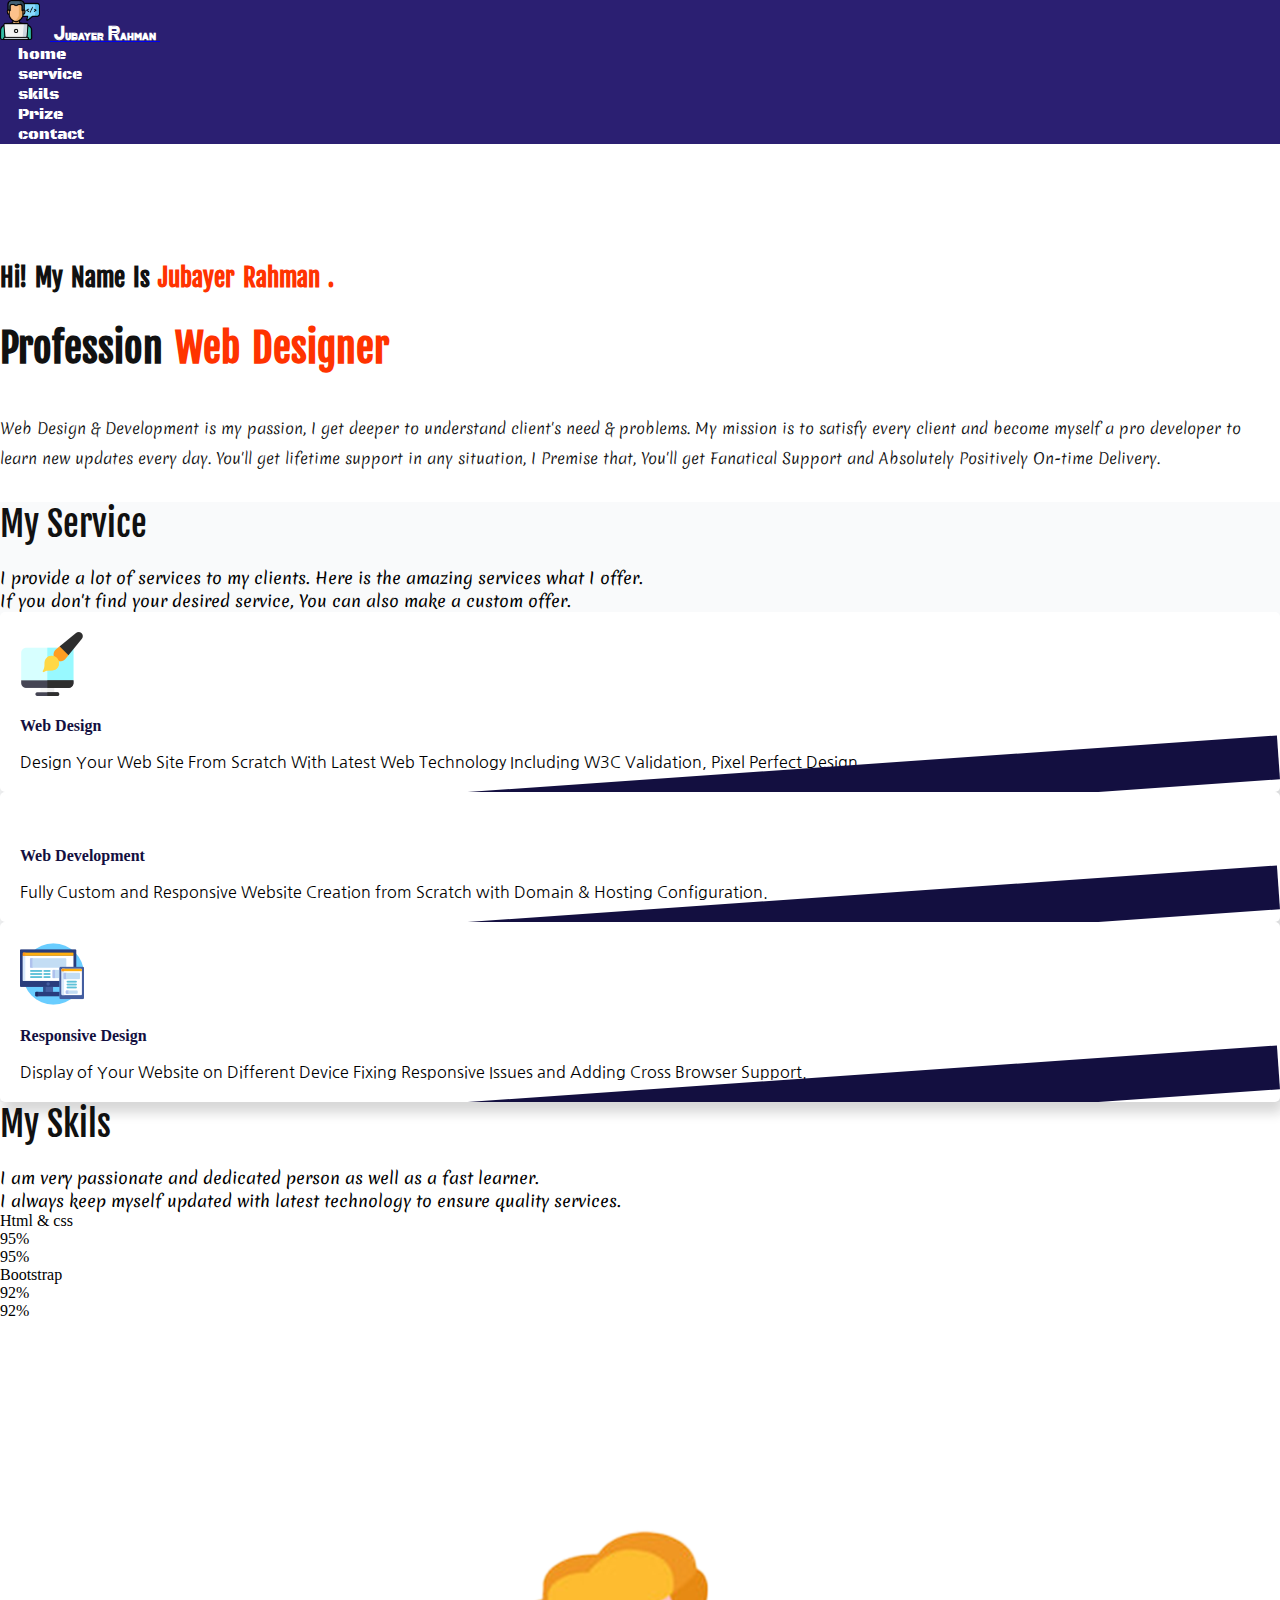
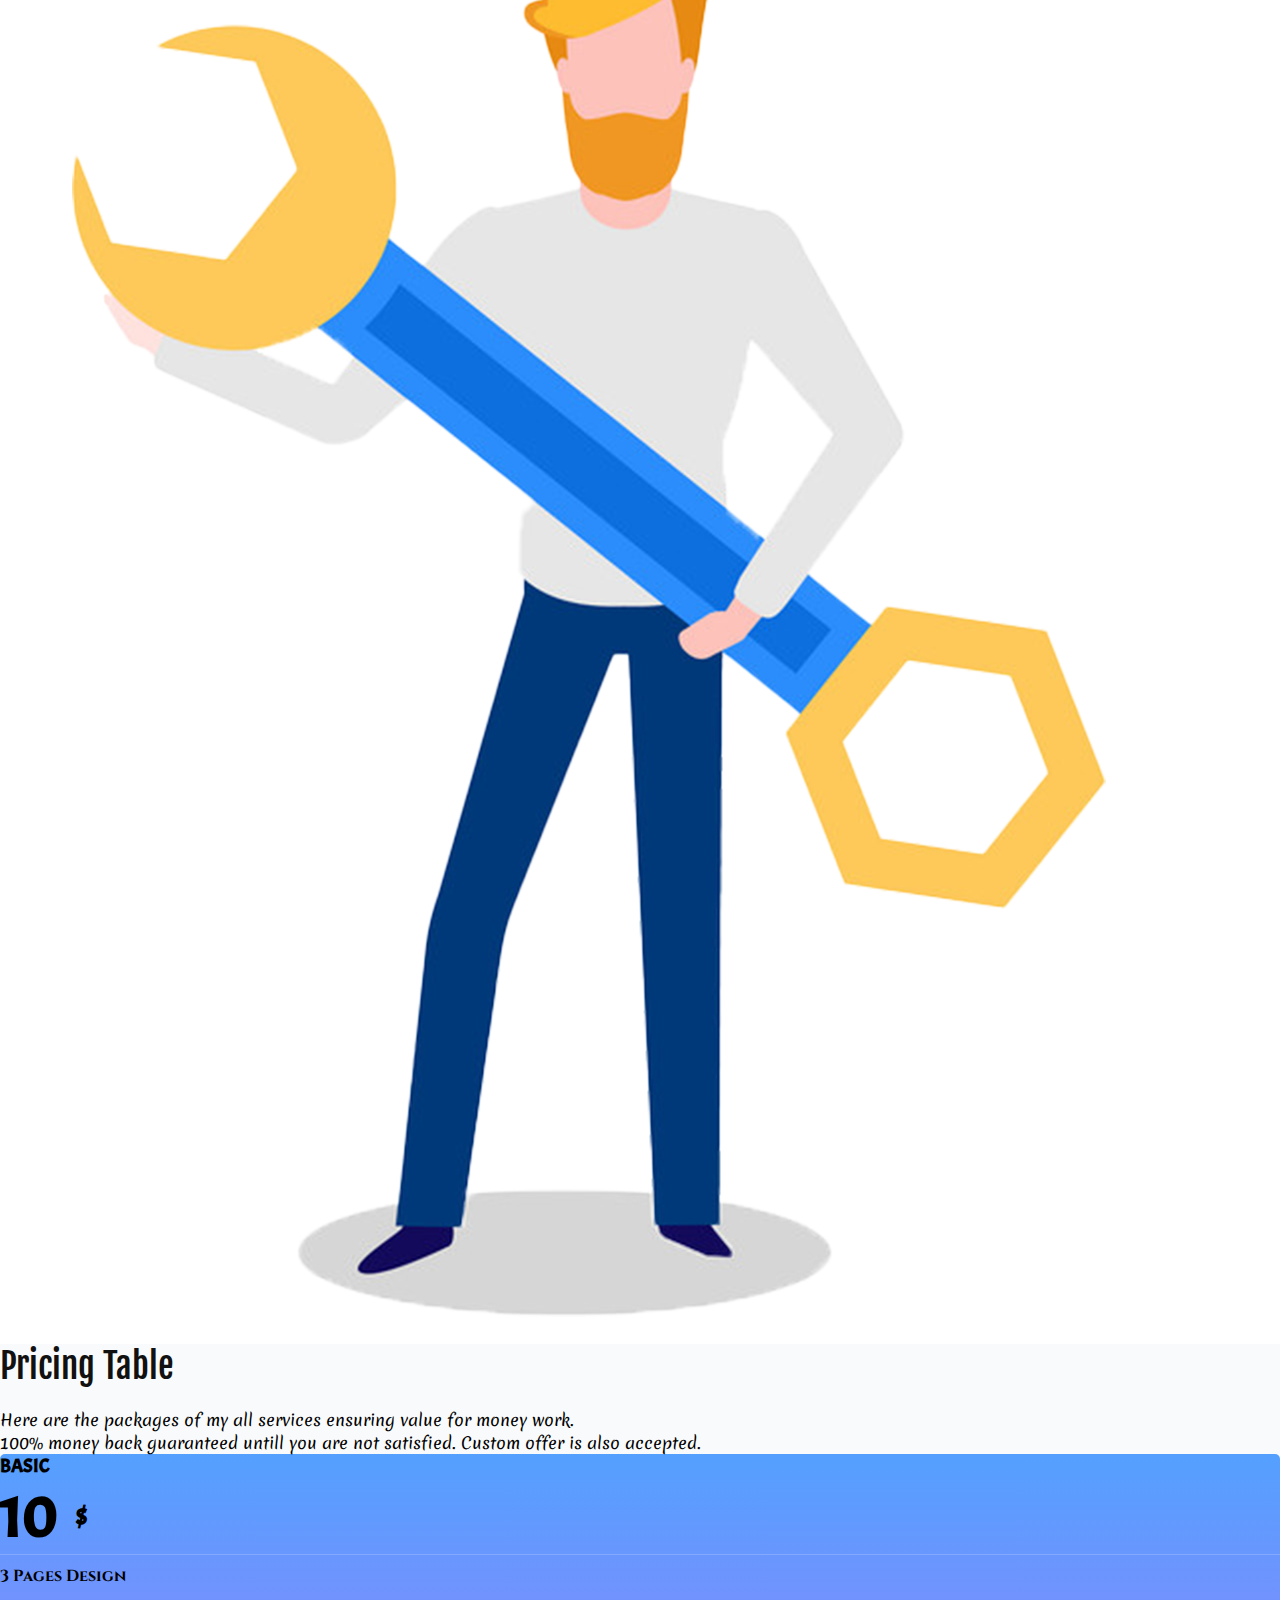
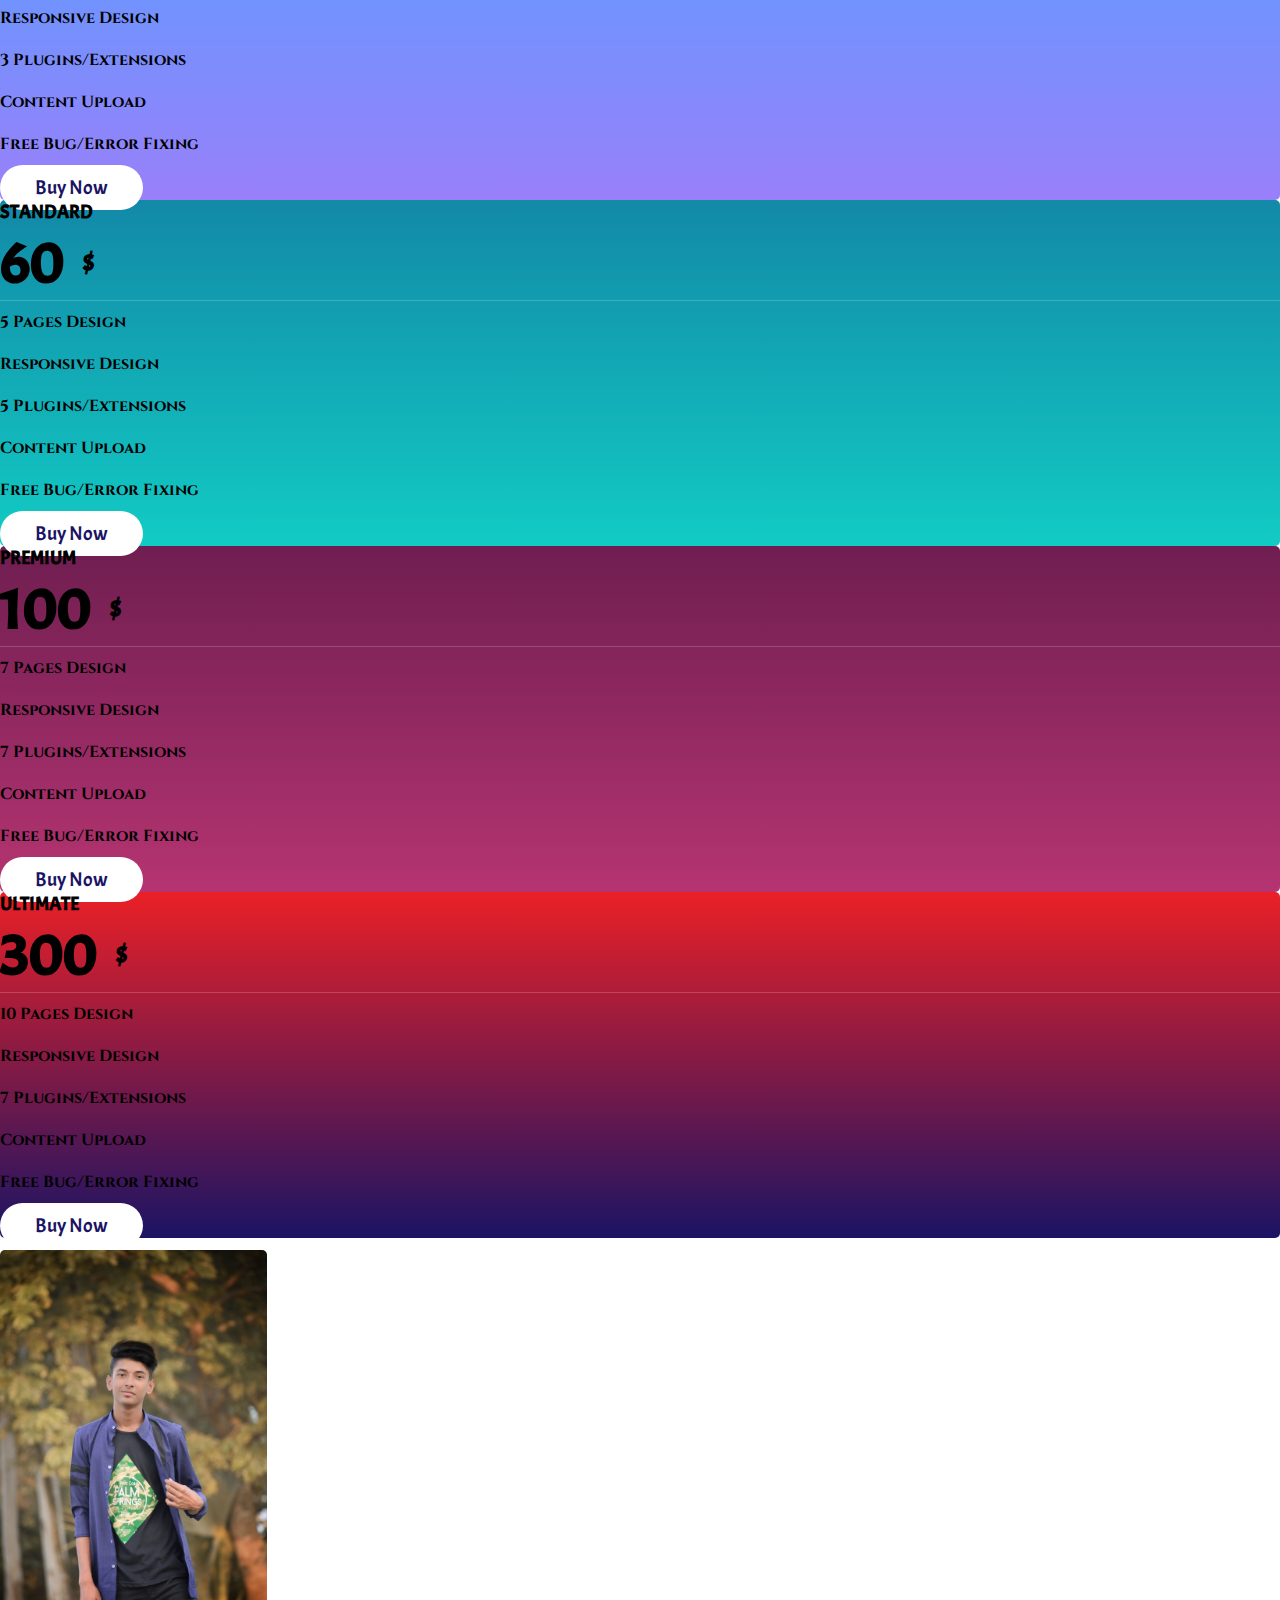
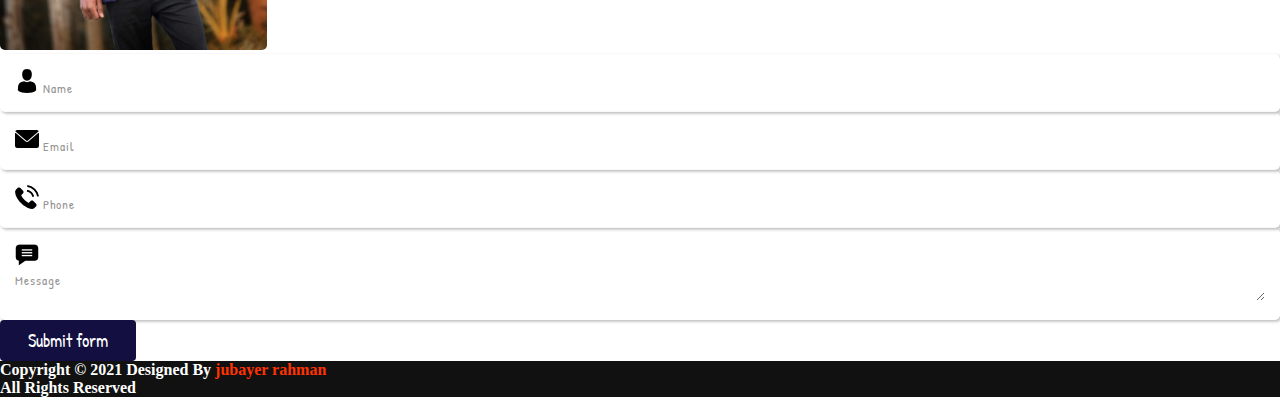
==== index.html @ f7724e4a "Add files via upload" ====
<!DOCTYPE html>
<html lang="en">
<head>
  <meta charset="UTF-8">
  <meta name="viewport" content="width=device-width, initial-scale=1.0">
  <link rel="icon" href="./web-development (1).png" type="image/gif" sizes="16x16">
  <title>jubayer rahman</title>
  <link rel="stylesheet" href="https://stackpath.bootstrapcdn.com/bootstrap/5.0.0-alpha1/css/bootstrap.min.css" integrity="sha384-r4NyP46KrjDleawBgD5tp8Y7UzmLA05oM1iAEQ17CSuDqnUK2+k9luXQOfXJCJ4I" crossorigin="anonymous">
  <script src="https://cdn.jsdelivr.net/npm/popper.js@1.16.0/dist/umd/popper.min.js" integrity="sha384-Q6E9RHvbIyZFJoft+2mJbHaEWldlvI9IOYy5n3zV9zzTtmI3UksdQRVvoxMfooAo" crossorigin="anonymous"></script>
  <script src="https://stackpath.bootstrapcdn.com/bootstrap/5.0.0-alpha1/js/bootstrap.min.js" integrity="sha384-oesi62hOLfzrys4LxRF63OJCXdXDipiYWBnvTl9Y9/TRlw5xlKIEHpNyvvDShgf/" crossorigin="anonymous"></script>
  <link rel="preconnect" href="https://fonts.googleapis.com">
<link rel="preconnect" href="https://fonts.gstatic.com" crossorigin>
<link rel="stylesheet" href="https://cdnjs.cloudflare.com/ajax/libs/font-awesome/5.15.2/css/all.min.css" integrity="sha512-HK5fgLBL+xu6dm/Ii3z4xhlSUyZgTT9tuc/hSrtw6uzJOvgRr2a9jyxxT1ely+B+xFAmJKVSTbpM/CuL7qxO8w==" crossorigin="anonymous" />
<link href="https://fonts.googleapis.com/css2?family=Fjalla+One&family=Merienda:wght@400;700&family=Palette+Mosaic&display=swap" rel="stylesheet">
<link rel="preconnect" href="https://fonts.googleapis.com">
<link rel="preconnect" href="https://fonts.gstatic.com" crossorigin>
<link href="https://fonts.googleapis.com/css2?family=Nanum+Gothic&family=Playfair+Display&display=swap" rel="stylesheet">
<link rel="preconnect" href="https://fonts.googleapis.com">
<link rel="preconnect" href="https://fonts.gstatic.com" crossorigin>
<link href="https://fonts.googleapis.com/css2?family=Acme&family=Cinzel:wght@400;500;600&display=swap" rel="stylesheet">
<link rel="preconnect" href="https://fonts.googleapis.com">
<link rel="preconnect" href="https://fonts.gstatic.com" crossorigin>
<link href="https://fonts.googleapis.com/css2?family=Patrick+Hand&display=swap" rel="stylesheet">
<link rel="preconnect" href="https://fonts.googleapis.com">
<link rel="preconnect" href="https://fonts.gstatic.com" crossorigin>
<link href="https://fonts.googleapis.com/css2?family=Aclonica&family=Black+Ops+One&family=Zen+Tokyo+Zoo&display=swap" rel="stylesheet">

  <link rel="stylesheet" href="style.css">
</head>
<body>
<nav class="navbar navbar-expand-lg navbar-light header  position-fixed w-100 sticky-top">
  <div class="container-xl">
    <a class="navbar-brand" href="#">
        <img src="./web-development (1).png" alt="">
        <span>Jubayer Rahman</span>
    </a>
    <button class="navbar-toggler" type="button" data-toggle="collapse" data-target="#navbarSupportedContent" aria-controls="navbarSupportedContent" aria-expanded="false" aria-label="Toggle navigation">
      <span class="navbar-toggler-icon"></span>
    </button>

    <div class="collapse navbar-collapse" id="navbarSupportedContent">
        <ul class="navbar-nav ml-auto  menu text-capitalize ">
         
            <li><a href="#">home</a></li>
            <li><a href="#service">service</a></li> 
            <li><a href="#skils">skils</a></li>
            <li><a href="#prize">Prize</a></li>
            <li><a href="#contact">contact</a></li>
          
    </ul>
       

    </div>
  </div>
</nav>

<section class="banner ">
  <div class="container">
    <div class="row">
<div class="col-xl-6 col-lg-6 ">
  <div class="banner-text ">
    <h2>Hi! My Name Is <span>Jubayer Rahman .<span></h2> 
    <h1>Profession <span>Web Designer</span></h1>
    <p>Web Design & Development is my passion, I get deeper to understand client's need & problems. My mission is to satisfy every client and become myself a pro developer to learn new updates every day. You'll get lifetime support in any situation, I Premise that, You'll get Fanatical Support and Absolutely Positively On-time Delivery.</p>
  </div>
</div>
<div class="col-xl-6 col-lg-6 ">
  <div class="banner-img"><img src="./28601026.png" alt=""></div>
</div>
    </div>
  </div>
</section>

<section id="service" class="service  mt-3 ">
  <div class="container">
    <div class="row text-center ">
      <div class="service-title mt-5">
        <h1 class="first-title">My Service</h1>
  <p>I provide a lot of services to my clients. Here is the amazing services what I offer. <br> If you don't find your desired service, You can also make a custom offer.</p>
      </div>
    </div>
    <div class="row py-5 ">
      <div class="col-xl-4  mt-4">
        <div class="service-item text-center">
         <img src="./graphic-design.png" alt="">
         <h4>Web Design</h4>
         <p>Design Your Web Site From Scratch With Latest Web Technology Including W3C Validation, Pixel Perfect Design.</p>
        </div>
      </div>
      
      <div class="col-xl-4 mt-4">
        <div class="service-item  text-center">
         <img src="./data.png" alt="">
         <h4>Web Development</h4>
         <p>Fully Custom and Responsive Website Creation from Scratch with Domain & Hosting Configuration.</p>
        </div>
      </div>
      
      <div class="col-xl-4  mt-4">
        <div class="service-item text-center">
         <img src="./responsive.png" alt="">
         <h4>Responsive Design</h4>
         <p>Display of Your Website on Different Device Fixing Responsive Issues and Adding Cross Browser Support.</p>
        </div>
      </div>

    </div>
  </div>
</section>
<section id="skils" class="skils">
  <div class="container">
  
    <div class="row text-center ">
      <div class="service-title mt-5">
        <h1 class="first-title">My Skils</h1>
  <p>I am very passionate and dedicated person as well as a fast learner. <br> I always keep myself updated with latest technology to ensure quality services.</p>
      </div>
    </div>
    <div class="row py-5">
<div class="col-xl-6 mt-5">  

  <label class=" d-flex justify-content-between" for="">
    <p>Html & css</p>
    <p>95%</p>
   </label>
        <div class="progress">
          <div class="progress-bar progress-bar-striped" role="progressbar" style="width: 95%" aria-valuenow="10" aria-valuemin="0" aria-valuemax="100">95%</div>
        </div>
        <label class=" d-flex justify-content-between mt-5" for="">
          <p>Bootstrap</p>
          <p>92%</p>
         </label>
        <div class="progress">
          <div class="progress-bar progress-bar-striped bg-success" role="progressbar" style="width: 92%" aria-valuenow="25" aria-valuemin="0" aria-valuemax="100">92%</div>
        </div>
     
</div>
<div class="col-xl-6">
  <div class="skils-image text-center">
  <img class="w-50 skils-img" src="./i.png" alt="">
</div>
</div>

    </div>
  </div>
</section>

<section id="prize" class="prize-section">
  <div class="container py-5">
    <div class="row text-center ">
      <div class="service-title mt-5">
        <h1 class="first-title">Pricing Table</h1>
  <p>Here are the packages of my all services ensuring value for money work. <br> 100% money back guaranteed untill you are not satisfied. Custom offer is also accepted.</p>
      </div>
    </div>
    <div class="row">

      <div class="col-xl-3 col-lg-6 col-md-6  col-sm-6">
        <div class="main-prize text-center mt-4 py-5 ">
        <div class="prize-item text-white">
          <h3>BASIC</h3>
          <h1>10 <span>$</span></h1>
        </div>
       <div class="prize-content  text-white">
         <h5>3 Pages Design</h5>
         <h5>Responsive Design</h5>
         <h5>3 Plugins/Extensions</h5>
         <h5>Content Upload</h5>
         <h5>Free Bug/Error Fixing</h5>
       </div>
       <form action="#">
         <a href="#">Buy Now</a>
         </form>
      </div>
    </div>

      <div class="col-xl-3 col-lg-6 col-md-6  col-sm-6">
        <div class="main-prize main-prize-1 text-center mt-4 py-5 ">
        <div class="prize-item text-white">
          <h3>STANDARD</h3>
          <h1>60 <span>$</span></h1>
        </div>
       <div class="prize-content  text-white">
         <h5>5 Pages Design</h5>
         <h5>Responsive Design</h5>
         <h5>5 Plugins/Extensions</h5>
         <h5>Content Upload</h5>
         <h5>Free Bug/Error Fixing</h5>
       </div>
       <form action="#">
         <a href="#">Buy Now</a>
         </form>
      </div>
    </div>
  
    <div class="col-xl-3 col-lg-6 col-md-6 col-sm-6">
      <div class="main-prize main-prize-2 text-center mt-4 py-5 ">
      <div class="prize-item text-white">
        <h3>PREMIUM</h3>
        <h1>100 <span>$</span></h1>
      </div>
     <div class="prize-content  text-white">
       <h5>7 Pages Design</h5>
       <h5>Responsive Design</h5>
       <h5>7 Plugins/Extensions</h5>
       <h5>Content Upload</h5>
       <h5>Free Bug/Error Fixing</h5>
     </div>
     <form action="#">
       <a href="#">Buy Now</a>
       </form>
    </div>
  </div>

  <div class="col-xl-3 col-lg-6 col-md-6  col-sm-6">
    <div class="main-prize main-prize-3 text-center mt-4 py-5 ">
    <div class="prize-item text-white">
      <h3>ULTIMATE</h3>
      <h1>300 <span>$</span></h1>
    </div>
   <div class="prize-content  text-white">
     <h5>10 Pages Design</h5>
     <h5>Responsive Design</h5>
     <h5>7 Plugins/Extensions</h5>
     <h5>Content Upload</h5>
     <h5>Free Bug/Error Fixing</h5>
   </div>
   <form action="#">
     <a href="#">Buy Now</a>
     </form>
  </div>
</div>


    </div>
  </div>
</section>


<section id="contact" class="about-section">
  <div class="container py-5">
    <div class="row">
     <div class="col-xl-6 mt-5">
       <div class="about-me text-center">
         <img class="" src="./118693315_109406014227211_5724483303185063332_n.jpg" alt="">
         <div class="about-icons">
           <ul class="pl-0">
            <li><a class="f" href="#"><i class="fab fa-facebook" aria-hidden="true"></i></a></li>
            <li><a class="i" href="#"><i class="fab fa-instagram" aria-hidden="true"></i></a></li>
            <li><a class="l" href="#"><i class="fab fa-linkedin" aria-hidden="true"></i></a></li>
            <li><a class="y" href="#"><i class="fab fa-youtube" aria-hidden="true"></i></a></li>
           </ul>
         </div>
       </div>
     </div>
     <div class="col-xl-6 mt-5">
      <form class="row g-3 needs-validation" novalidate>
        <div class="form mt-4">
          <img class="mr-3" src="./man-user (1).png" alt="">
          <input class="input w-75" type="text" placeholder="Name">
        </div>
        <div class="form mt-4">
          <img class="mr-3" src="./envelope (1).png" alt="">
          <input class="input w-75" type="email" placeholder="Email">
        </div>
        <div class="form mt-4">
          <img class="mr-3" src="./telephone.png" alt="">
          <input class="input w-75" type="text" placeholder="Phone">
        </div>
        <div class="form mt-4 d-flex align-items-center">
          <img class="mr-3 msg-img" src="comment.png" alt="">
          <textarea class="msg mt-3" placeholder="Message"></textarea>
        </div>
      
     
       
        <div class="col-12">
          <button class="button" type="submit">Submit form</button>
        </div>
      </form>
     </div>

    </div>
  </div>
</section>

<section class="fotter">
  <div class="container">
    <div class="row">
      <div class="col-xl-12 text-center mt-3">
       <h5>Copyright © 2021 Designed By<span> jubayer rahman </span></h5>
       <h5> All Rights Reserved</h5>
      </div>
    </div>
  </div>
</section>
</body>
</html>
---- style.css ----
*{
    margin: 0;
    padding: 0;
}
img{
    max-width: 100%;
}
.navbar-toggler{
    background: white !important;
    border: none !important;
}
.navbar-toggler:focus{
    outline: none !important;
}
.navbar-brand img{
    width: 40px ;
    height: auto;
    margin-right: 10px;
}
.navbar-brand span{
    font-weight: 700;
    color: white;
    margin-top: 6px;
   
    font-family: 'Zen Tokyo Zoo', cursive;
}
.title{
    font-weight: 700;
    color: #130f40; 
    font-family: 'Zen Tokyo Zoo', cursive; 
}

.navbar{
  background:#2b1f72 !important;

  
}
.navbar-nav li{
    padding: 0 18px;
}
.navbar-nav li a{
text-decoration: none;
color: white;
font-family: 'Black Ops One', cursive;
font-weight: 500;
position: relative;
transition: .4s;
}
.navbar-nav li a:hover{
    color:#eb280e;
  
}
.navbar-nav li a::after{
    content: "" ;
    position: absolute;
    bottom: -12px;
    left: 1px;
    width: 0;
    height: 2px;
    background:  #35e1ff;
    visibility: hidden;
    opacity: 0;
    transition: .6s;
}
.navbar-nav li a:hover::after{
    visibility: visible ;
    opacity: 1;
    width: 100%;
}
/*banner*/
.banner-img {
    animation: playbtn 2s ease-out infinite;
}

@keyframes playbtn {
    
    50% { transform: translateY(15px); 
   
    }
    100% { transform: translateY(0); 
   
    }
}
.banner{
    
    z-index: -1;
}
.banner-text{
    font-family: 'Fjalla One', sans-serif;
}
.banner-text {
   margin-top: 118px;
}
.banner-text h2 {
    color: #111;
    font-size: 25px;
    margin-top: 100px ;
    word-spacing: 3px;
}
.banner-text span{
    color: rgb(255, 51, 0);
}
.banner-text h1 {
    color: #111;
    font-size: 40px;
margin-top: 30px;
    word-spacing: 3px;
}
.banner-text p{
    color: #111;
    font-size: 15px;
    line-height: 30px;
    margin-top: 40px;
    font-weight: 200;
    font-family: 'Merienda', cursive; 
}
.banner-img img {
    margin-top: 25px;
}
/*skils*/
.skils-img{
   
        animation: play 2s ease-out infinite;
  
}

  

@keyframes play {
    
    50% { transform: translateY(15px); 
   
    }
    100% { transform: translateY(0); 
   
    }
}


/*service*/
.service{
    background: #F9FAFB;
}
.service-item{
    border-radius: 5px;
    padding: 20px;
    position: relative;
    transition: .7s;
    overflow: hidden;
    background: white;
    box-shadow: 3px 11px 12px rgba(17, 17, 17, 0.164);
    cursor: pointer;

}

.service-item:hover h4{
transform: translateY(5px);
}
.service-item h4{
    padding: 17px 0;
    font-weight: 800;
    color: #130f40;
    transition: .8s;
}

.service-item p{
    font-family: 'Nanum Gothic', sans-serif;
}

.service-item::before {
    content: "";
    position: absolute;
    bottom: -32px;
    left: 0px;
    right: 0;
    width: 100%;
    height: 44px;
    transform: rotate(356deg);
    background: #130f40;
 
}
.service-item:hover{
   
transform: translateY(15px);
    }
  .first-title{
font-size: 35px;
font-family: 'Fjalla One', sans-serif;
font-weight: 500;
color: #111;
overflow: hidden;
  }
  .service-title p{
    font-family: 'Merienda', cursive; 
    font-size: 16px;
    margin-top: 20px;
}
  

/*prize*/
.prize-section{
    background: #F9FAFB;
}
.main-prize{
    background-image: linear-gradient(180deg, #54a0ff,#9980FA);
border-radius: 5px;
box-sizing: border-box;
transition: .6s;

}
.main-prize:hover{
    transform: translateX(3px);
}
.prize-item h3{
    transition: .6s;
}
.main-prize:hover .prize-item h3{
    color: #1B1464;
    transform: scale(1.1);
}

.main-prize-1{
    background-image: linear-gradient(180deg, #1289A7,#12CBC4) ;
}
.main-prize-2{
    background-image: linear-gradient(180deg, #6F1E51,#B53471);
}
.main-prize-3{
    background-image: linear-gradient(180deg,#EA2027, #1B1464);
}
.prize-item{
    border-bottom: 1px solid rgba(255, 255, 255, 0.185);
    font-family: 'Acme', sans-serif;
}
.prize-item h1{
  font-size: 60px;
    
}
.prize-item span{
    font-size: 30px;
    position:relative;
    bottom: 12px;
    margin-left: 10px;
   
}
.prize-content{
    font-family: 'Cinzel', serif;
    margin-top: 10px;
}
.prize-content h5{
    margin-bottom: 20px;
    font-size: 16px;
}
.main-prize a{
    font-family: 'Acme', sans-serif;
    background: white ;
    color: #1B1464;
    padding: 10px 35px;
    text-decoration: none;
    border-radius: 50px;
    font-size: 20px;
 margin-top: 10px;
}

/*about*/
::placeholder{
    color: rgb(150, 148, 148);
    font-family: 'Patrick Hand', cursive;
    letter-spacing: 1px;
    font-weight: 500;
  }
  .input{
      border: none;
      margin-top: 2px;
  }
  .input:focus{
      outline: none;
  }
  .form{
      box-shadow: 2px 2px 3px rgba(17, 17, 17, 0.151) , 1px 1px 3px rgba(17, 17, 17, 0.151);
      padding: 15px;
      border-radius: 5px;
  }
  .msg{
      border: none;
      width: 100%;
  }
  .msg:focus{
      outline: none;
  }
  .about-me img{
      width: auto;
      height: 400px;
      border-radius: 5px;
      margin-top: 12px;
  }
  .button{
    background: #130f40;
    font-family: 'Patrick Hand', cursive;
    color: white;
    border: none;
    padding: 8px 28px;
    border-radius: 4px;
    font-size: 18px;
    position: relative;
    z-index: 99;
  }
  .button::after{
    content: "";
    position: absolute;
    top: 0;
    left: 0;
    background: #FF3300;
    width: 0;
    height: 100%;
    border-radius: 4px;
    z-index: -1;
    visibility: hidden;
    opacity: 0;
    transition: .5s;
  }
  .button:hover::after{
    width: 100%;
    visibility: visible;
    opacity: 1;
  }
  .button:focus{
    outline: none;
  }
  .about-me img{
      overflow: hidden;
  }
  .about-me{
      position: relative;
    overflow: hidden;
  }
  .about-icons{
    position: absolute;
    bottom: 0;
    left: 0;
    right: 0;
    margin: auto;
  }
  .about-icons ul{
      list-style: none;
  }
  .about-icons ul li{
      display: inline-block;
      transition: .5s ease-in-out;
 transform: translateY(50px);
 visibility: hidden;
 opacity: 0;
  }
  .about-icons ul li a{
      display: block;
      height: 40px;
    width: 40px;
    font-size: 18px;
    background: white;
    line-height: 40px;
    border-radius: 50%;
    color: #111;
    transition: .5s;
  }
  .about-icons ul li .f{
      color: #0F8FF2;
  }
  .about-icons ul li .i{
      color: #E8407B ;
  }
  .about-icons ul li .l{
      color: #0077B5;
  }
  .about-icons ul li .y{
      color: #FF0000;
  }
  .about-icons ul li a:hover{
      transform: rotate(360deg);
  }
  .about-me:hover .about-icons ul li{
    visibility: visible;
    opacity: 1;
    transform: translateY(0);

  }
  .about-icons ul li:first-child{
    transition-delay: .2s;
  }
  .about-icons ul li:nth-child(2){
    transition-delay: .3s;
  }
  .about-icons ul li:nth-child(3){
    transition-delay: .4s;
  }
  .about-icons ul li:last-child{
    transition-delay: .5s;
  }
/*fotter*/
.fotter{
    background: #111;
    color: white;
    font-family: 'Kavivanar', cursive;
}
.fotter h5{
    font-size: 16px;
}
.fotter span{
    color: #FF3300;
}


/*responsive*/
@media (max-width:1020px){

    .navbar-nav{

align-items: center;
    }
    .navbar-nav li{
        margin-bottom: 10px;
    }
}
@media (max-width:990px){
    .banner-text h1{
        text-align: center;

    }
    .banner-text h2 {
        text-align: center;
        color: #111;
        font-size: 20px;
        margin-top: 100px ;
        word-spacing: 3px;
    }
    .banner-text p{
        text-align: center;
    }
}
@media (max-width:768px){
    .banner-text h1{
        text-align: center;

    }
    .banner-text h1 {
        color: #111;
        font-size: 30px;
    margin-top: 30px;
        word-spacing: 3px;
    }
    .banner-text h2 {
        text-align: center;
        color: #111;
        font-size: 20px;
        margin-top: 100px ;
        word-spacing: 3px;
    }
    .banner-text p{
        text-align: center;
    }
    .fotter h5{
       font-size: 12px;
    }

}
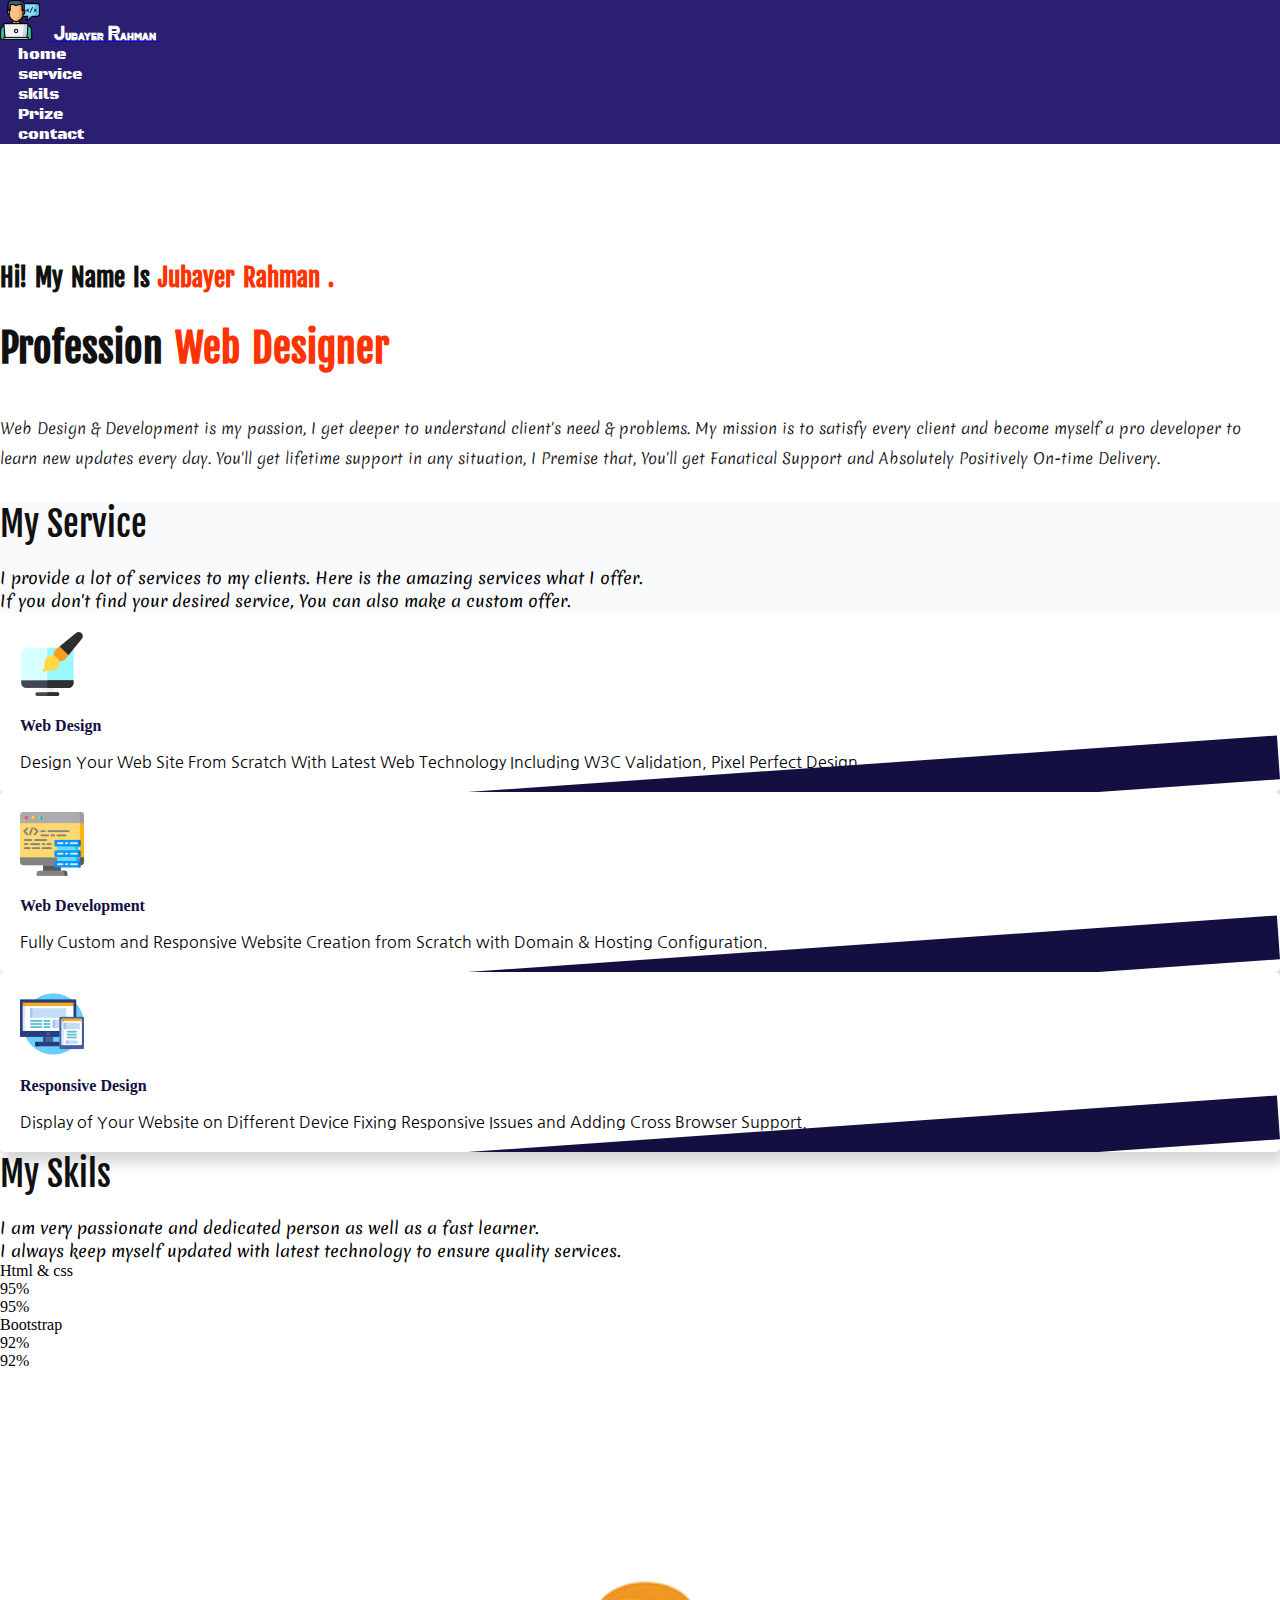
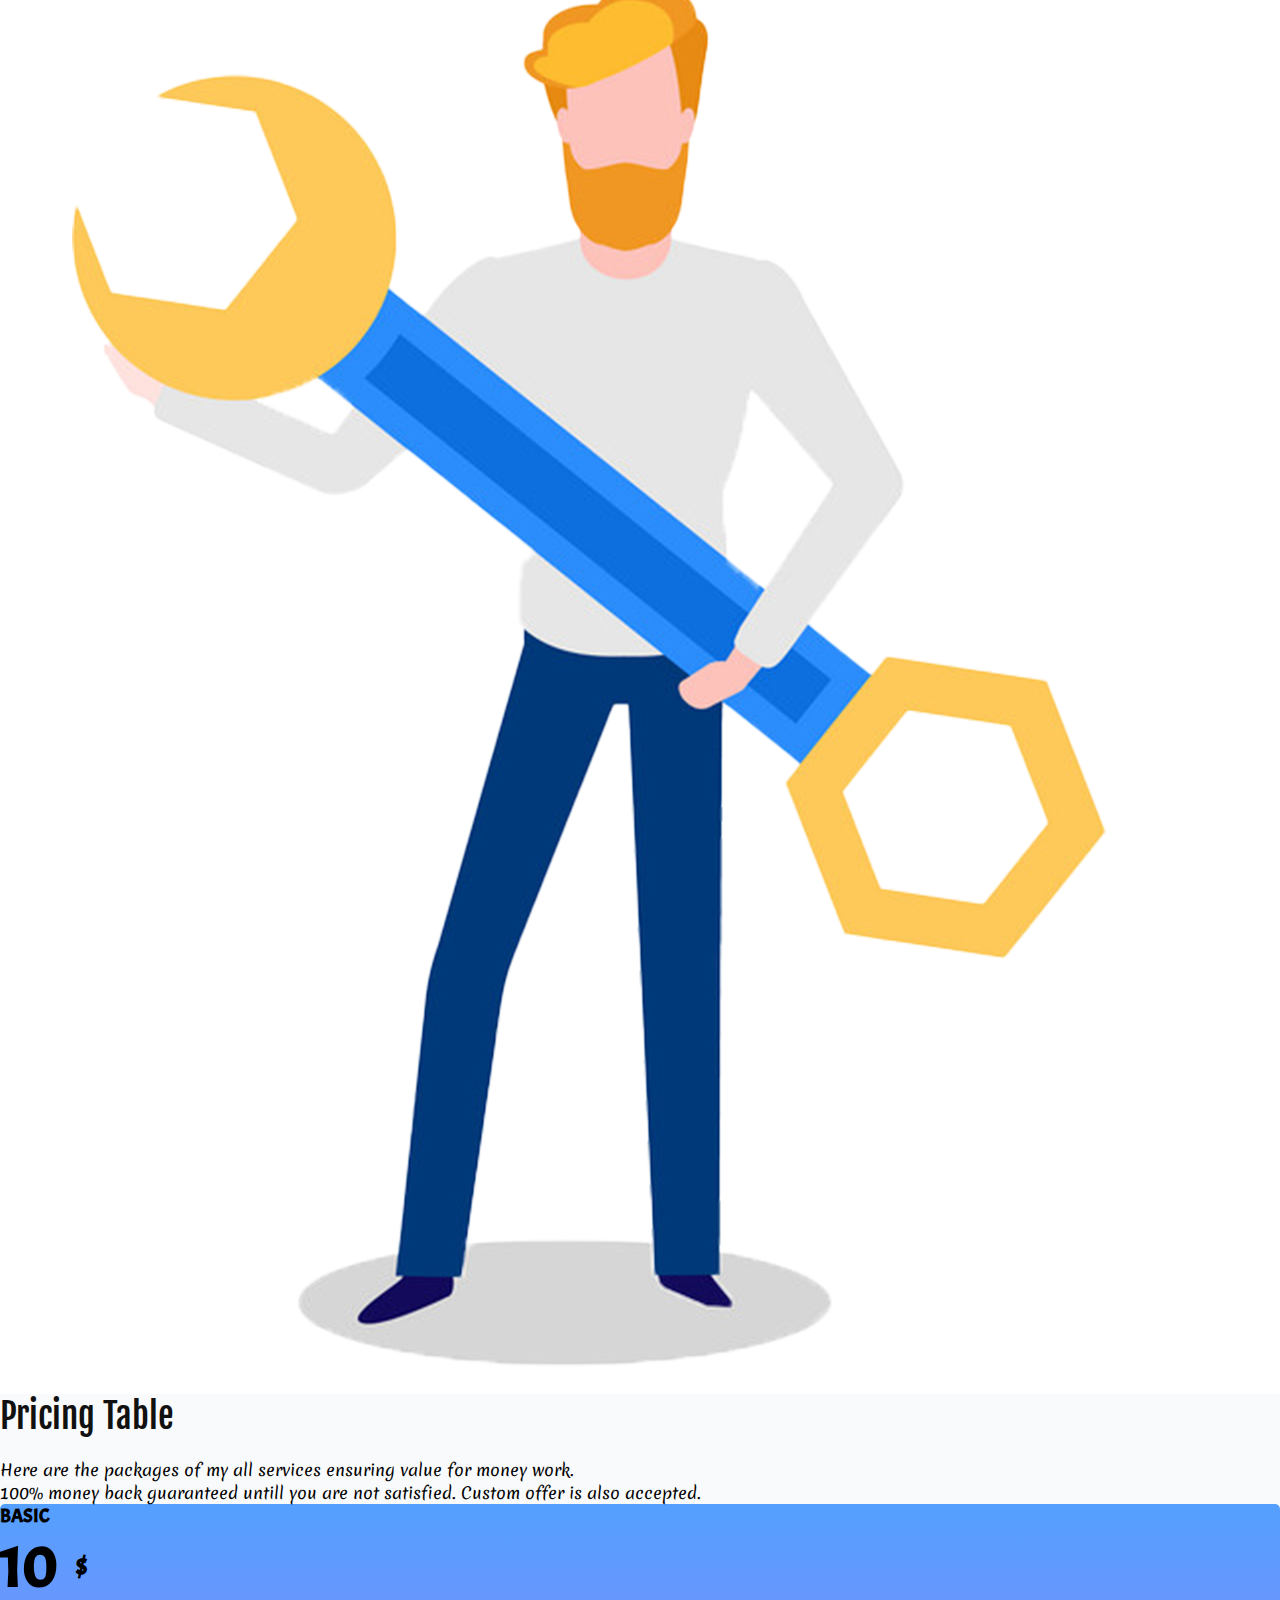
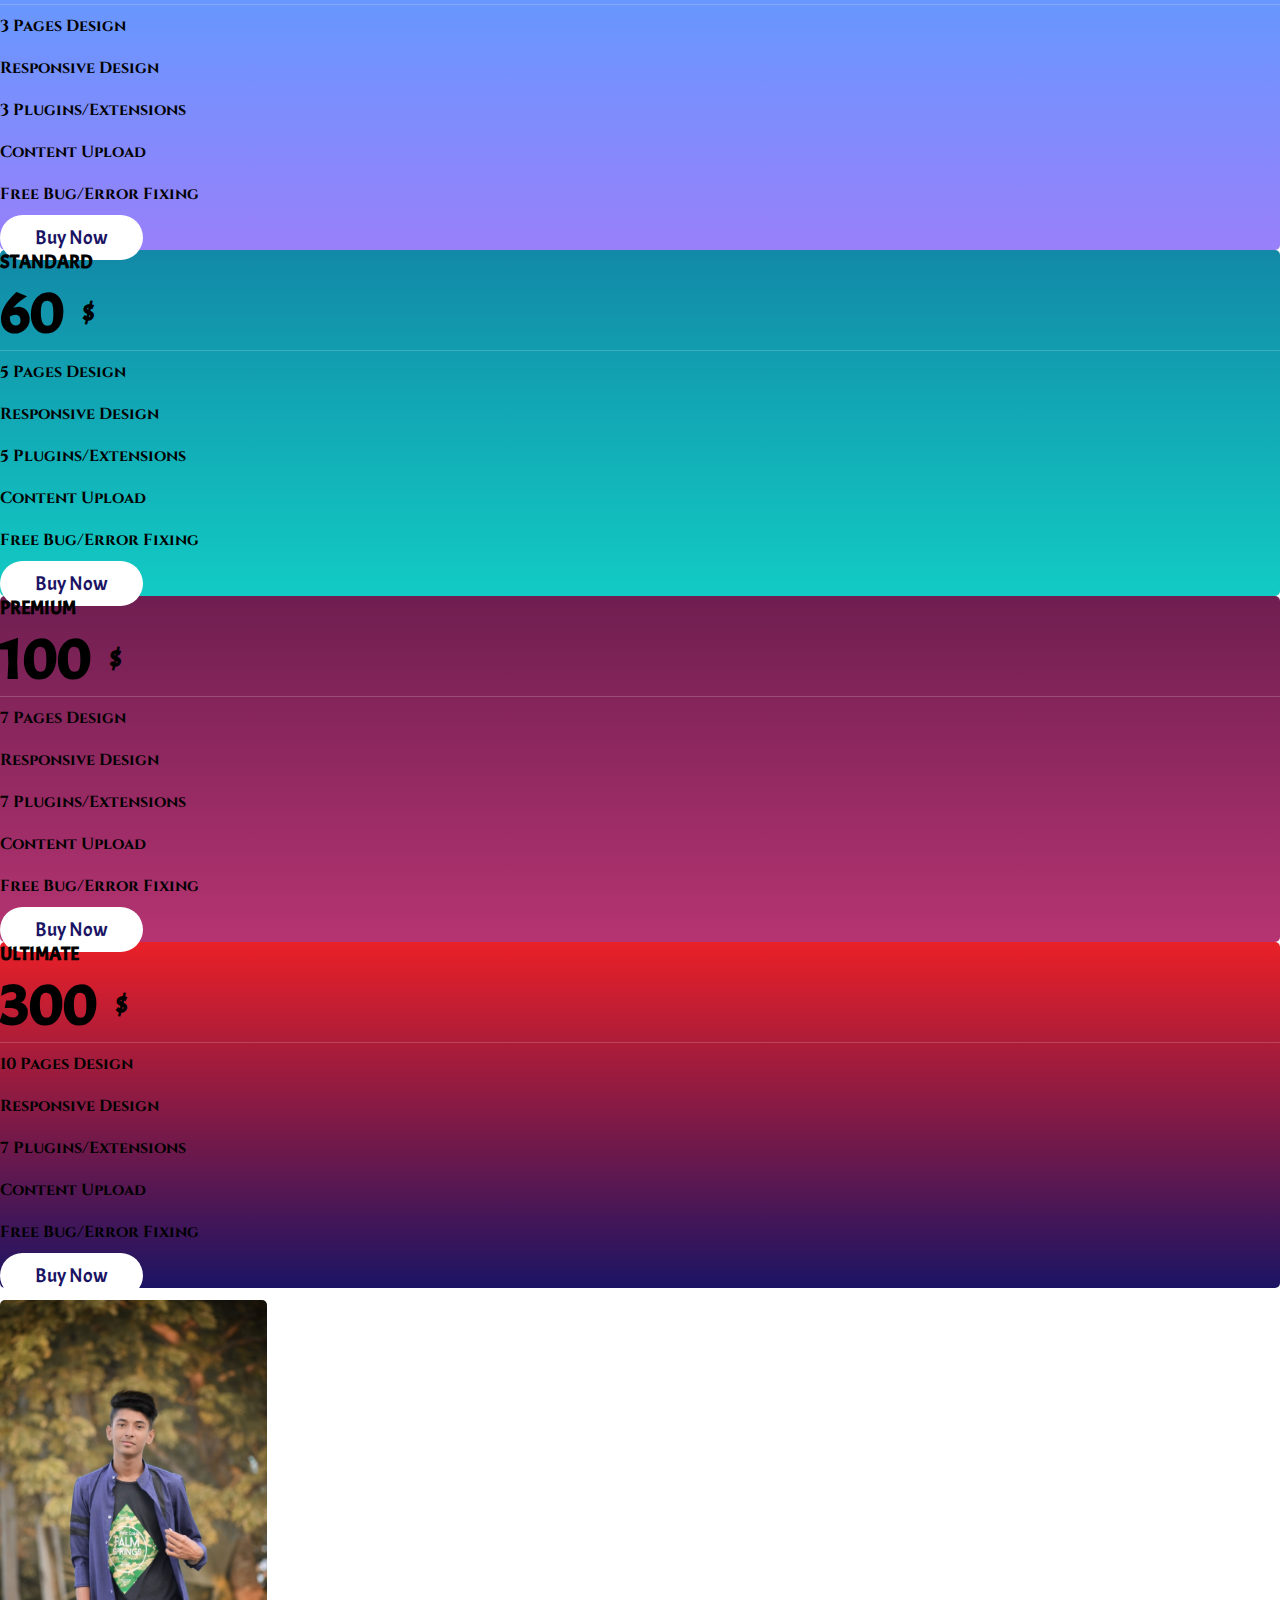
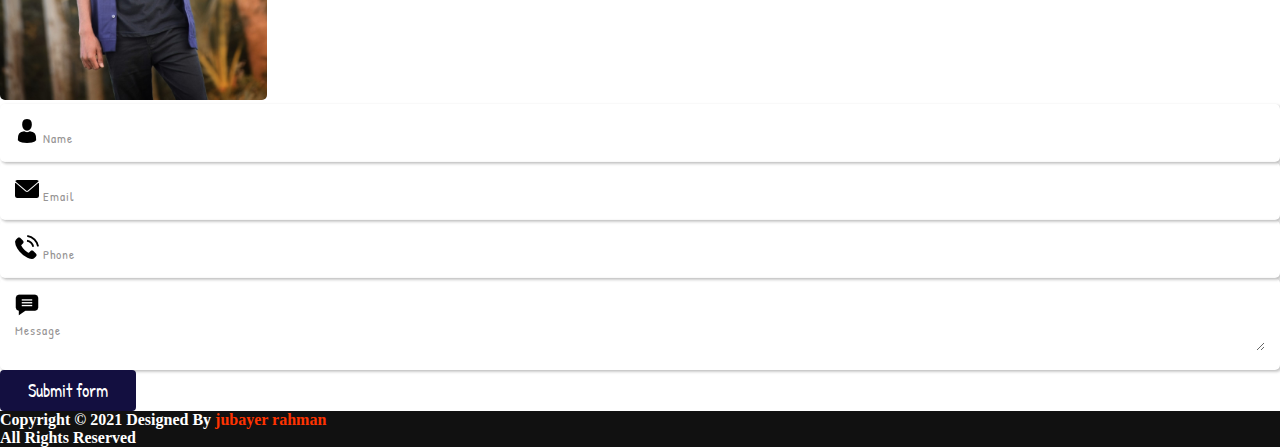
==== commit fb9c6c63: "Update index.html" ====
--- a/index.html
+++ b/index.html
@@ -245,7 +245,7 @@
          <img class="" src="./118693315_109406014227211_5724483303185063332_n.jpg" alt="">
          <div class="about-icons">
            <ul class="pl-0">
-            <li><a class="f" href="#"><i class="fab fa-facebook" aria-hidden="true"></i></a></li>
+            <li><a class="f"  target="blank" href="https://www.facebook.com/md.jubair.50746"><i class="fab fa-facebook" aria-hidden="true"></i></a></li>
             <li><a class="i" href="#"><i class="fab fa-instagram" aria-hidden="true"></i></a></li>
             <li><a class="l" href="#"><i class="fab fa-linkedin" aria-hidden="true"></i></a></li>
             <li><a class="y" href="#"><i class="fab fa-youtube" aria-hidden="true"></i></a></li>
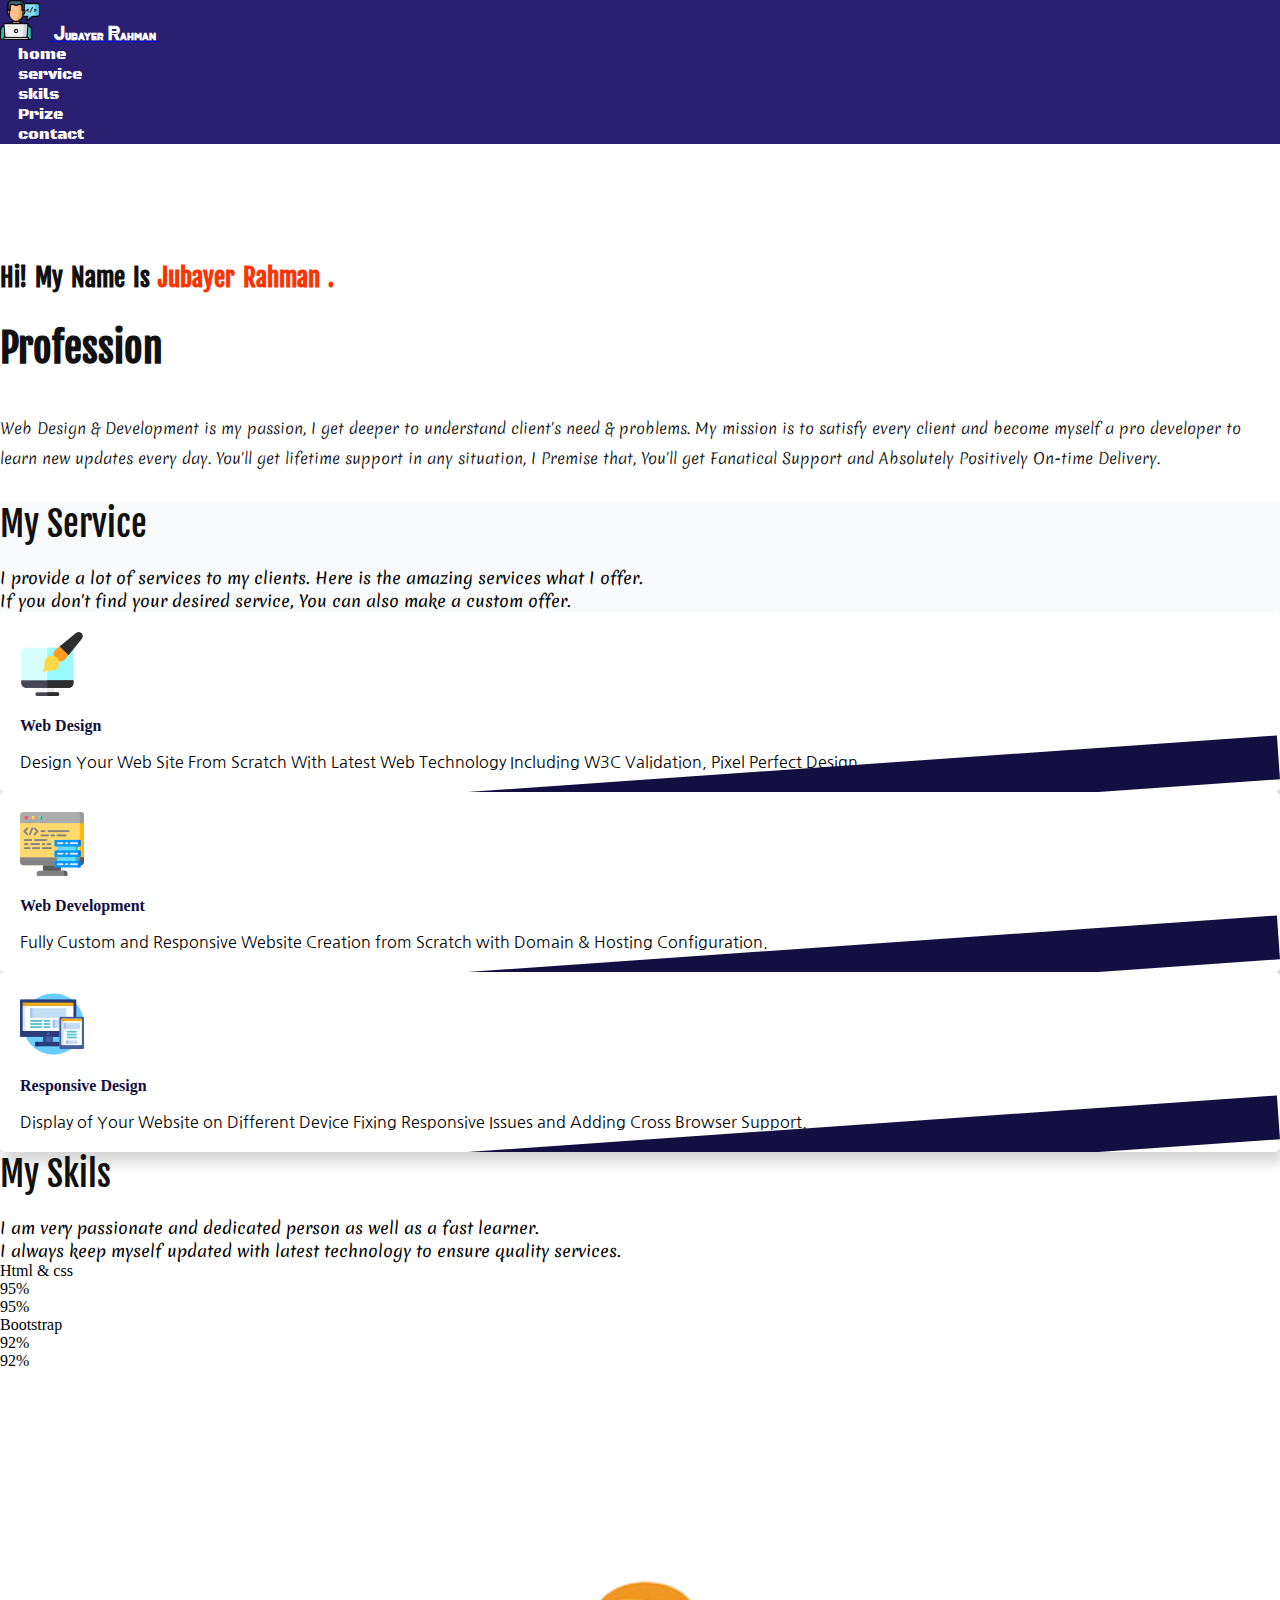
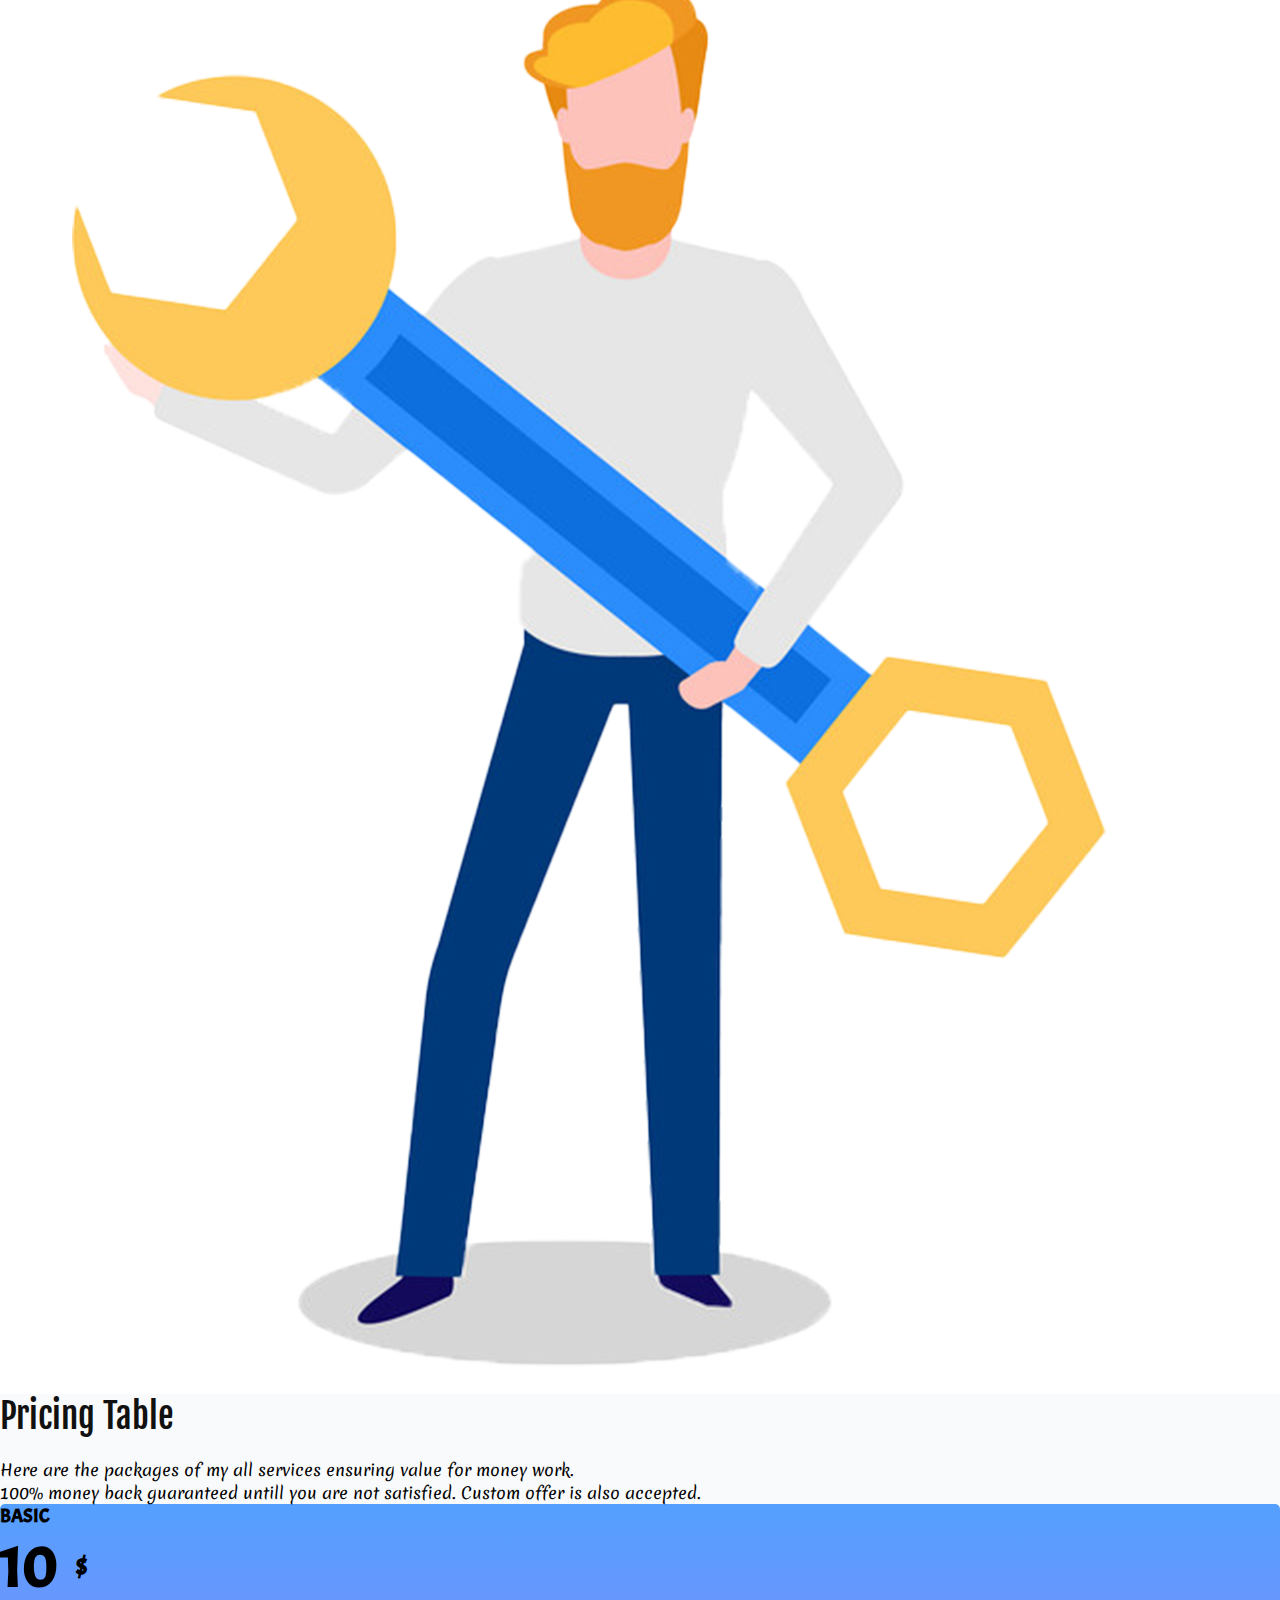
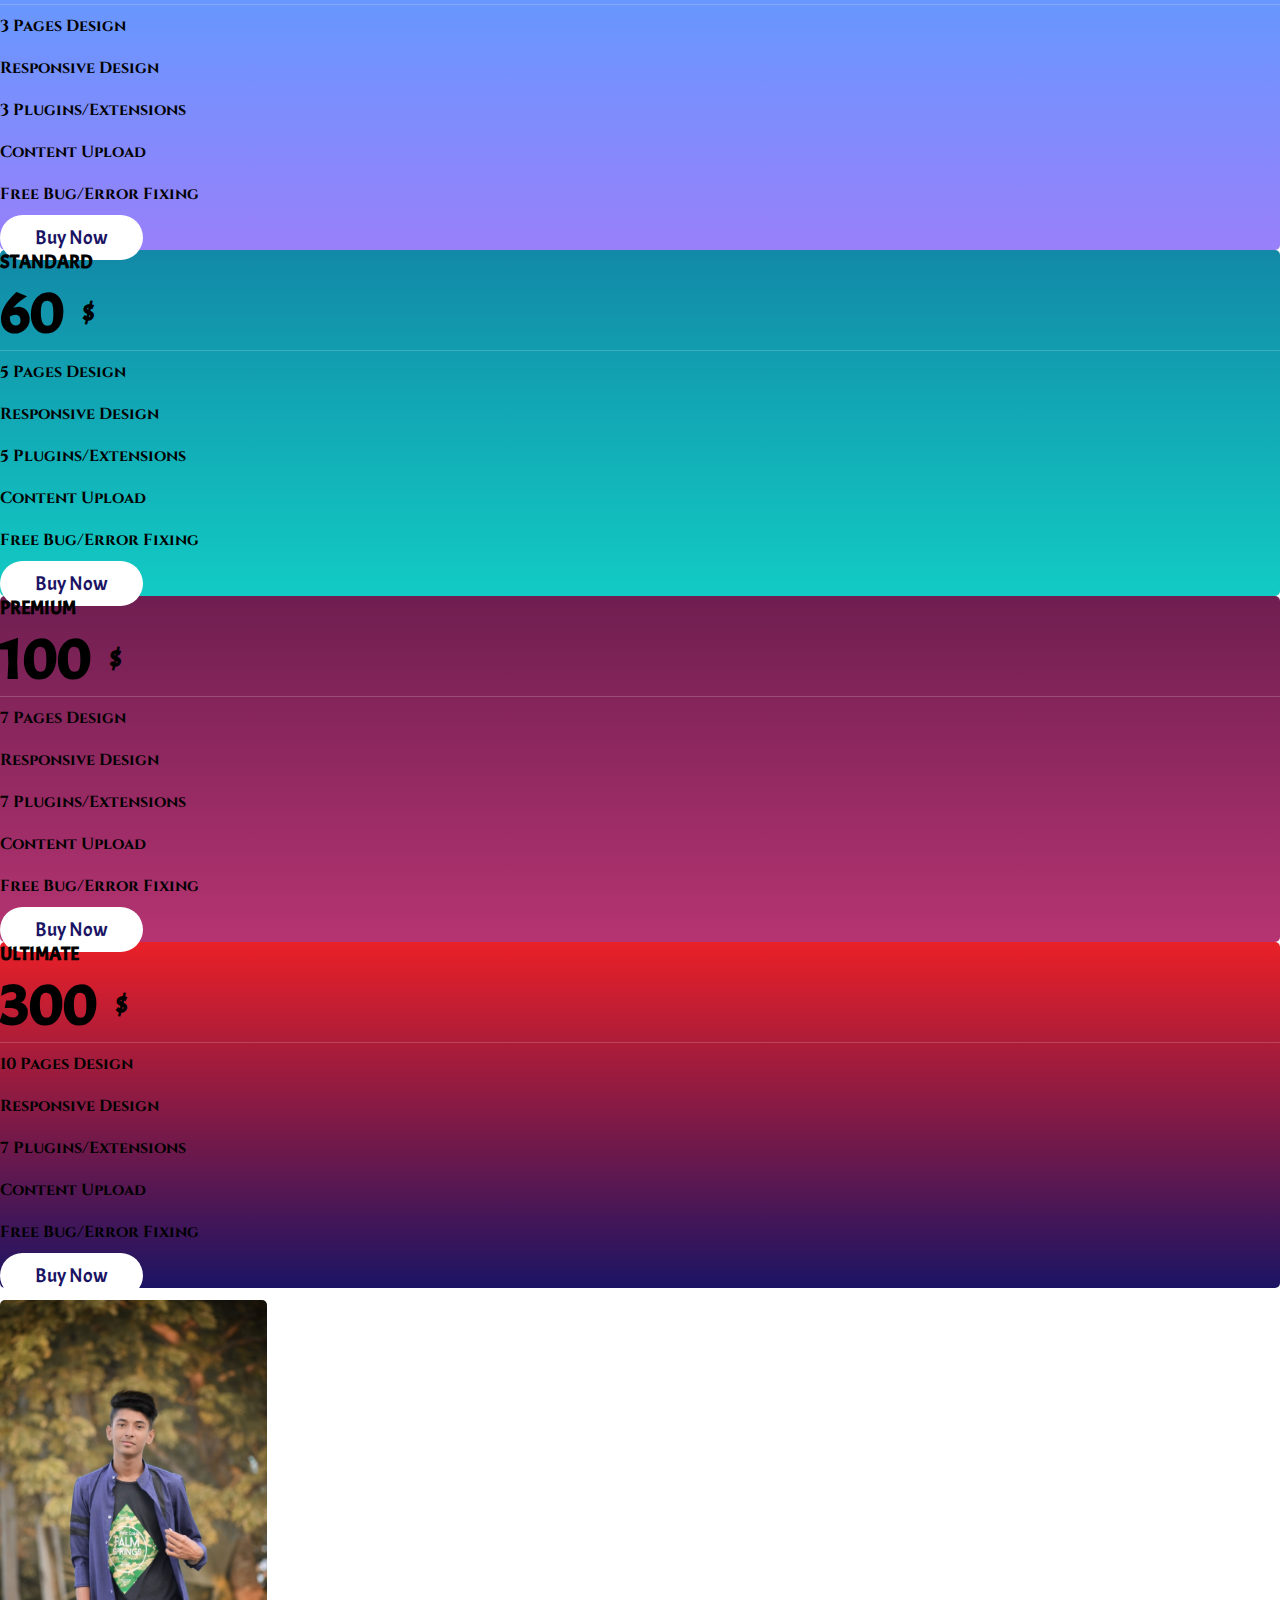
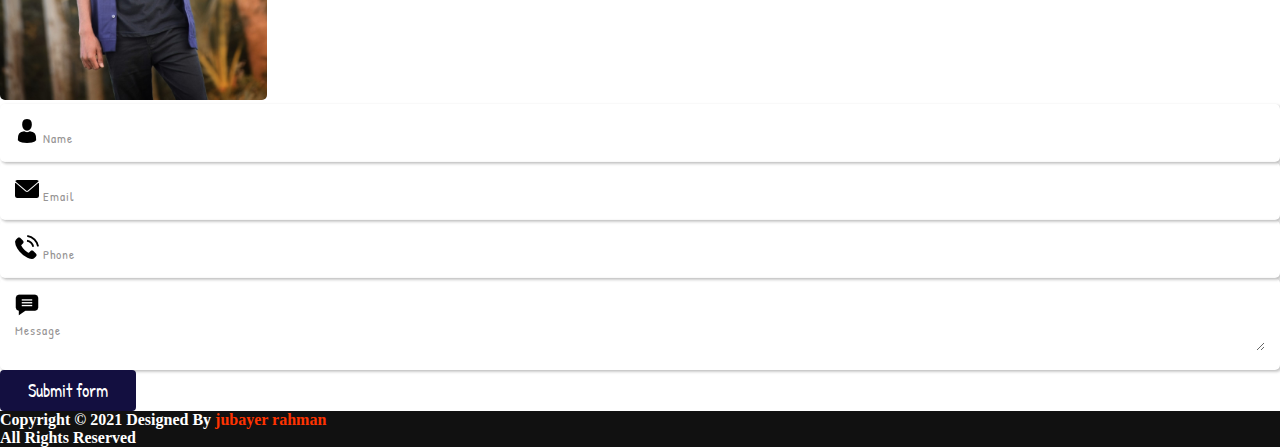
==== commit 7c520f35: "Update index.html" ====
--- a/index.html
+++ b/index.html
@@ -60,7 +60,7 @@
 <div class="col-xl-6 col-lg-6 ">
   <div class="banner-text ">
     <h2>Hi! My Name Is <span>Jubayer Rahman .<span></h2> 
-    <h1>Profession <span>Web Designer</span></h1>
+    <h1>Profession <span></span></h1>
     <p>Web Design & Development is my passion, I get deeper to understand client's need & problems. My mission is to satisfy every client and become myself a pro developer to learn new updates every day. You'll get lifetime support in any situation, I Premise that, You'll get Fanatical Support and Absolutely Positively On-time Delivery.</p>
   </div>
 </div>
--- a/style.css
+++ b/style.css
@@ -70,6 +70,23 @@
 /*banner*/
 .banner-img {
     animation: playbtn 2s ease-out infinite;
+}
+.banner-text h1 span::before{
+    content: "";
+    color: rgb(255, 51, 0);
+    animation: text-mation  infinite 4s;
+   
+}
+@keyframes text-mation{
+    0%{ content: 'Web Designer';
+    }
+     
+    50%{
+        content: 'Web Expert';
+    }
+    100%{
+        content: 'Web Developer';
+    }
 }
 
 @keyframes playbtn {
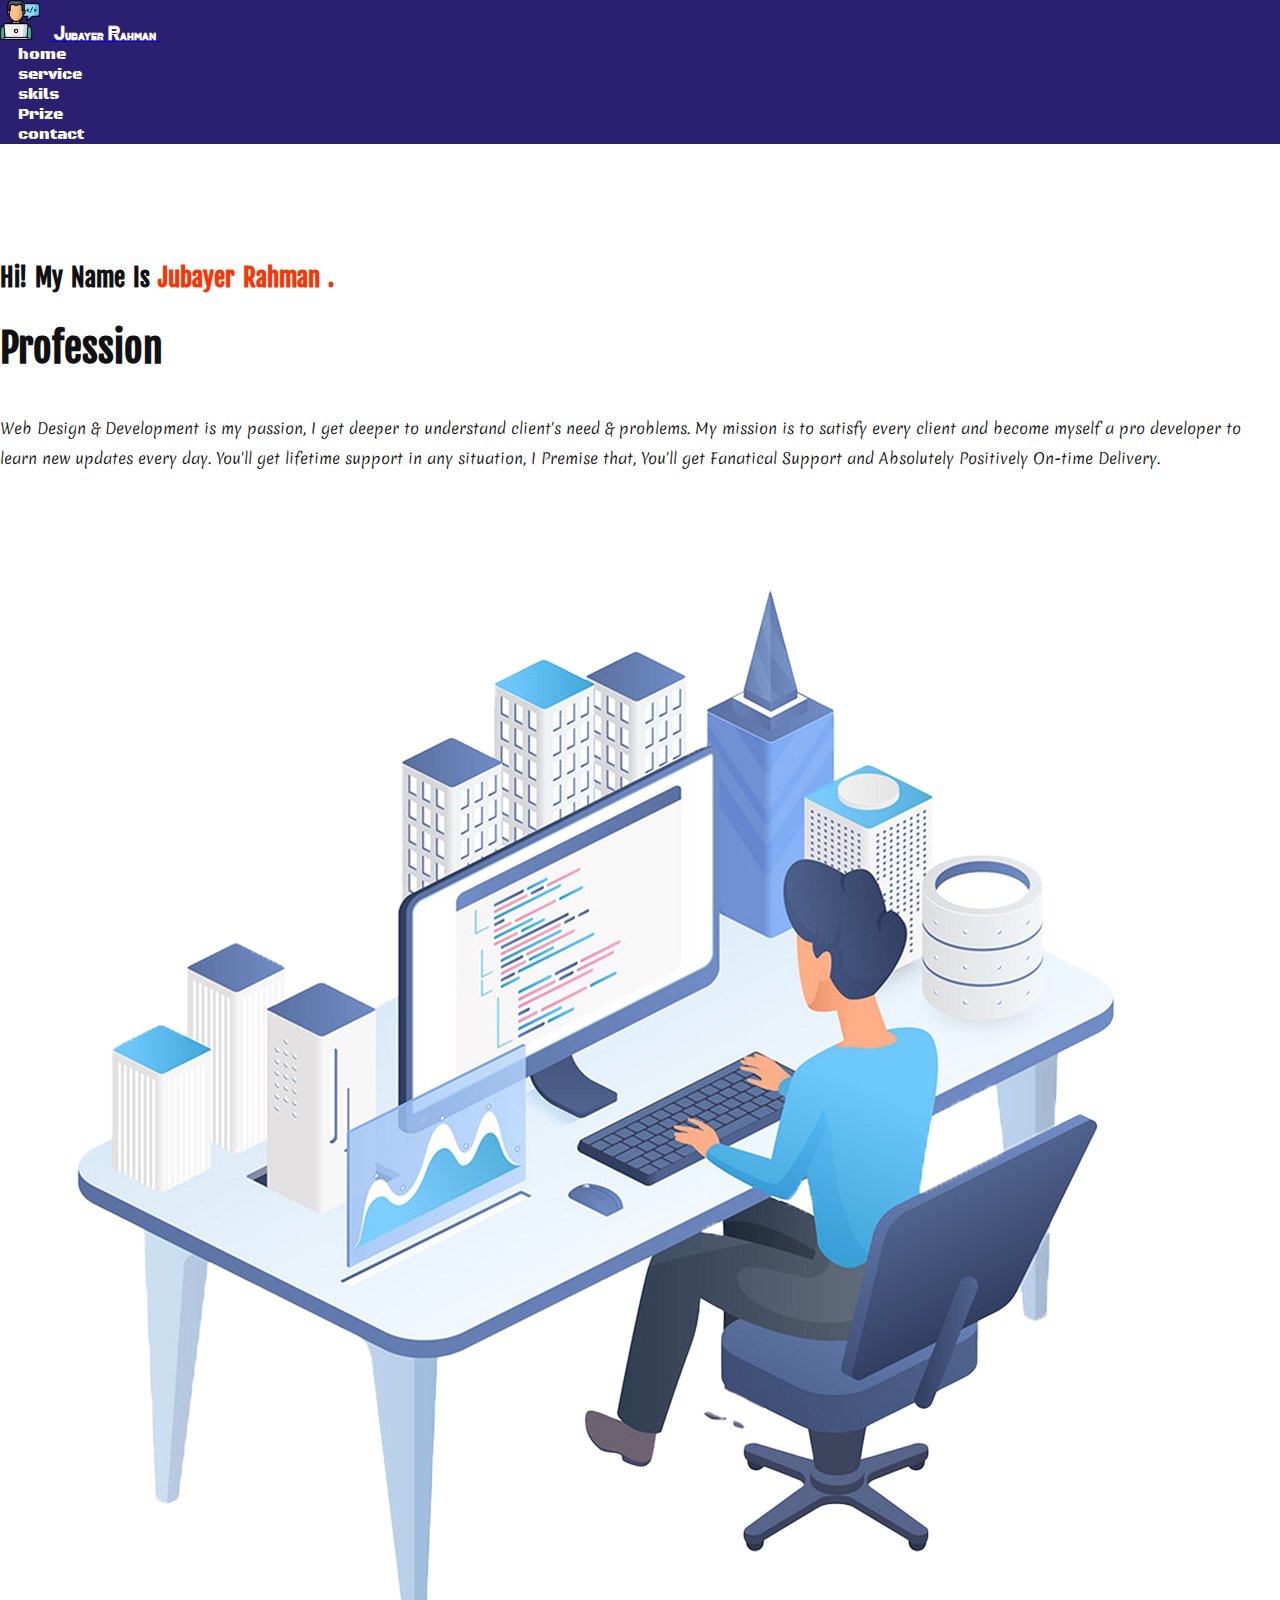
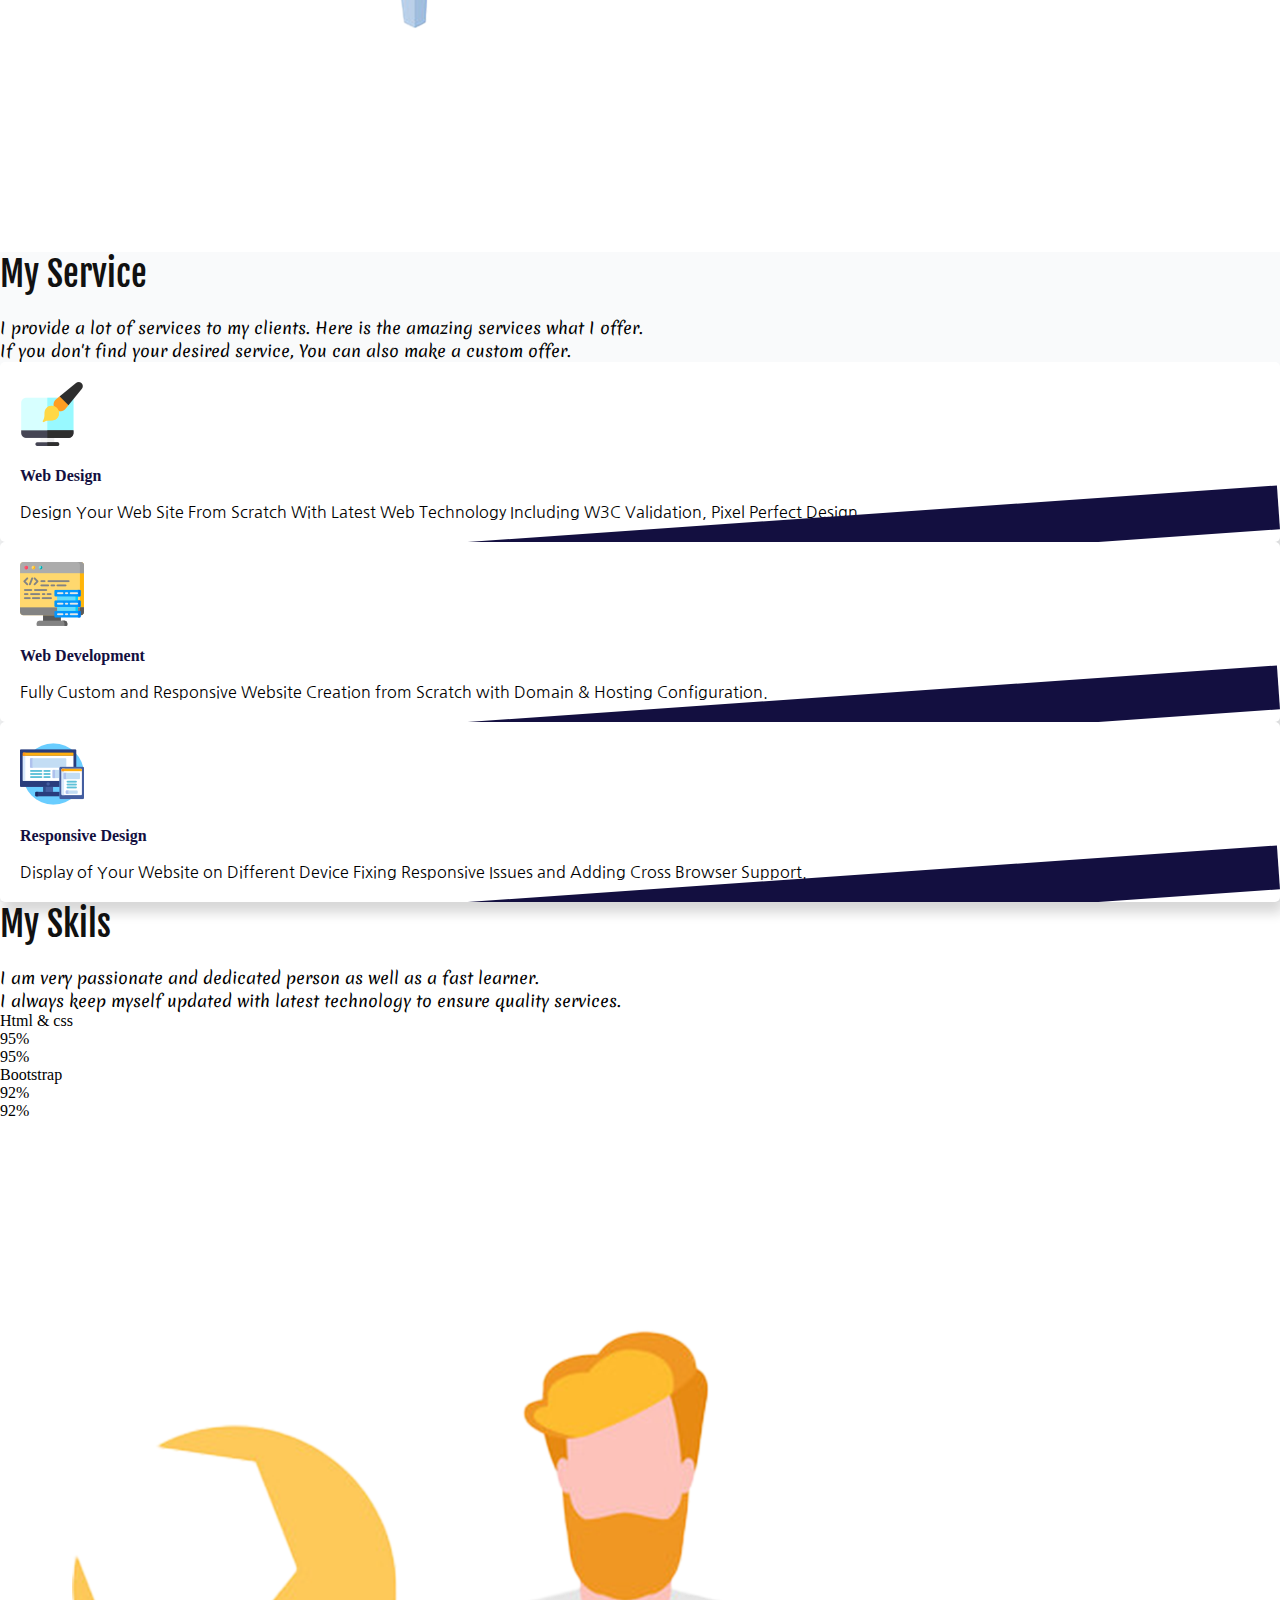
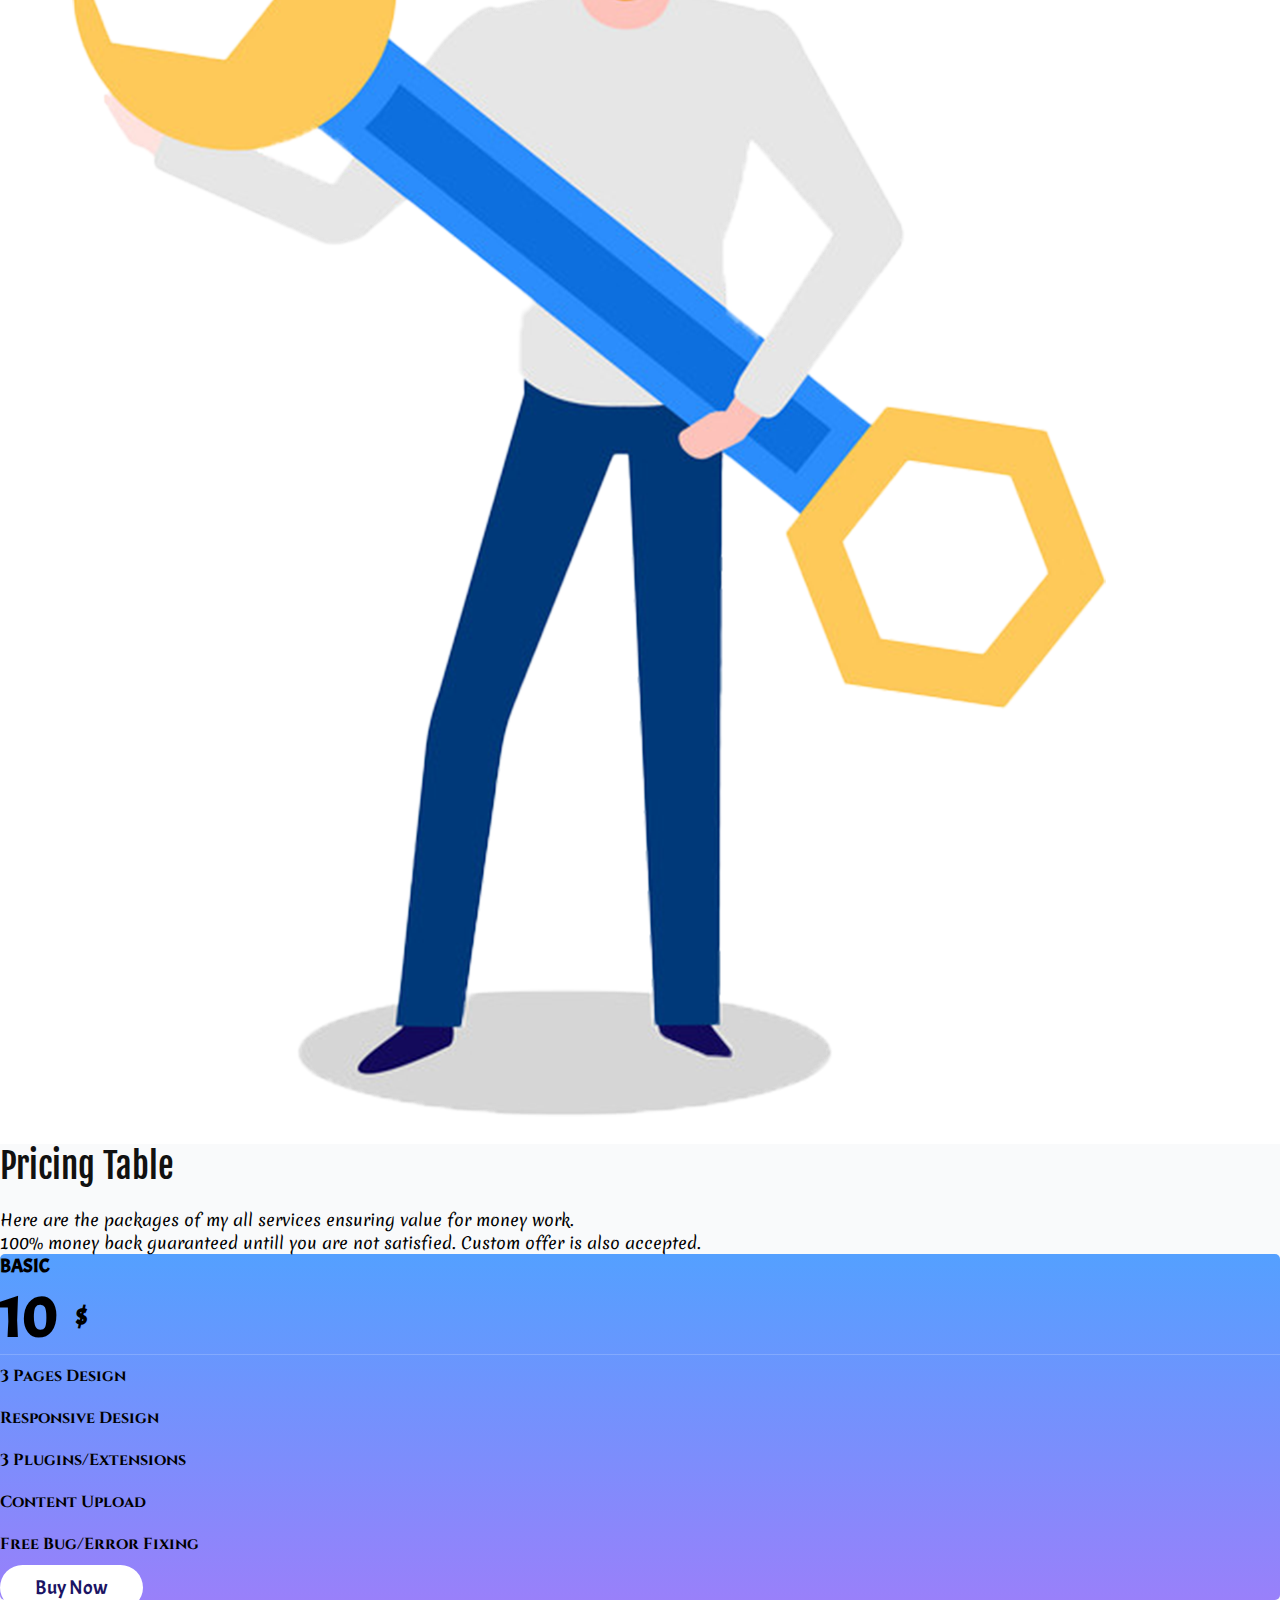
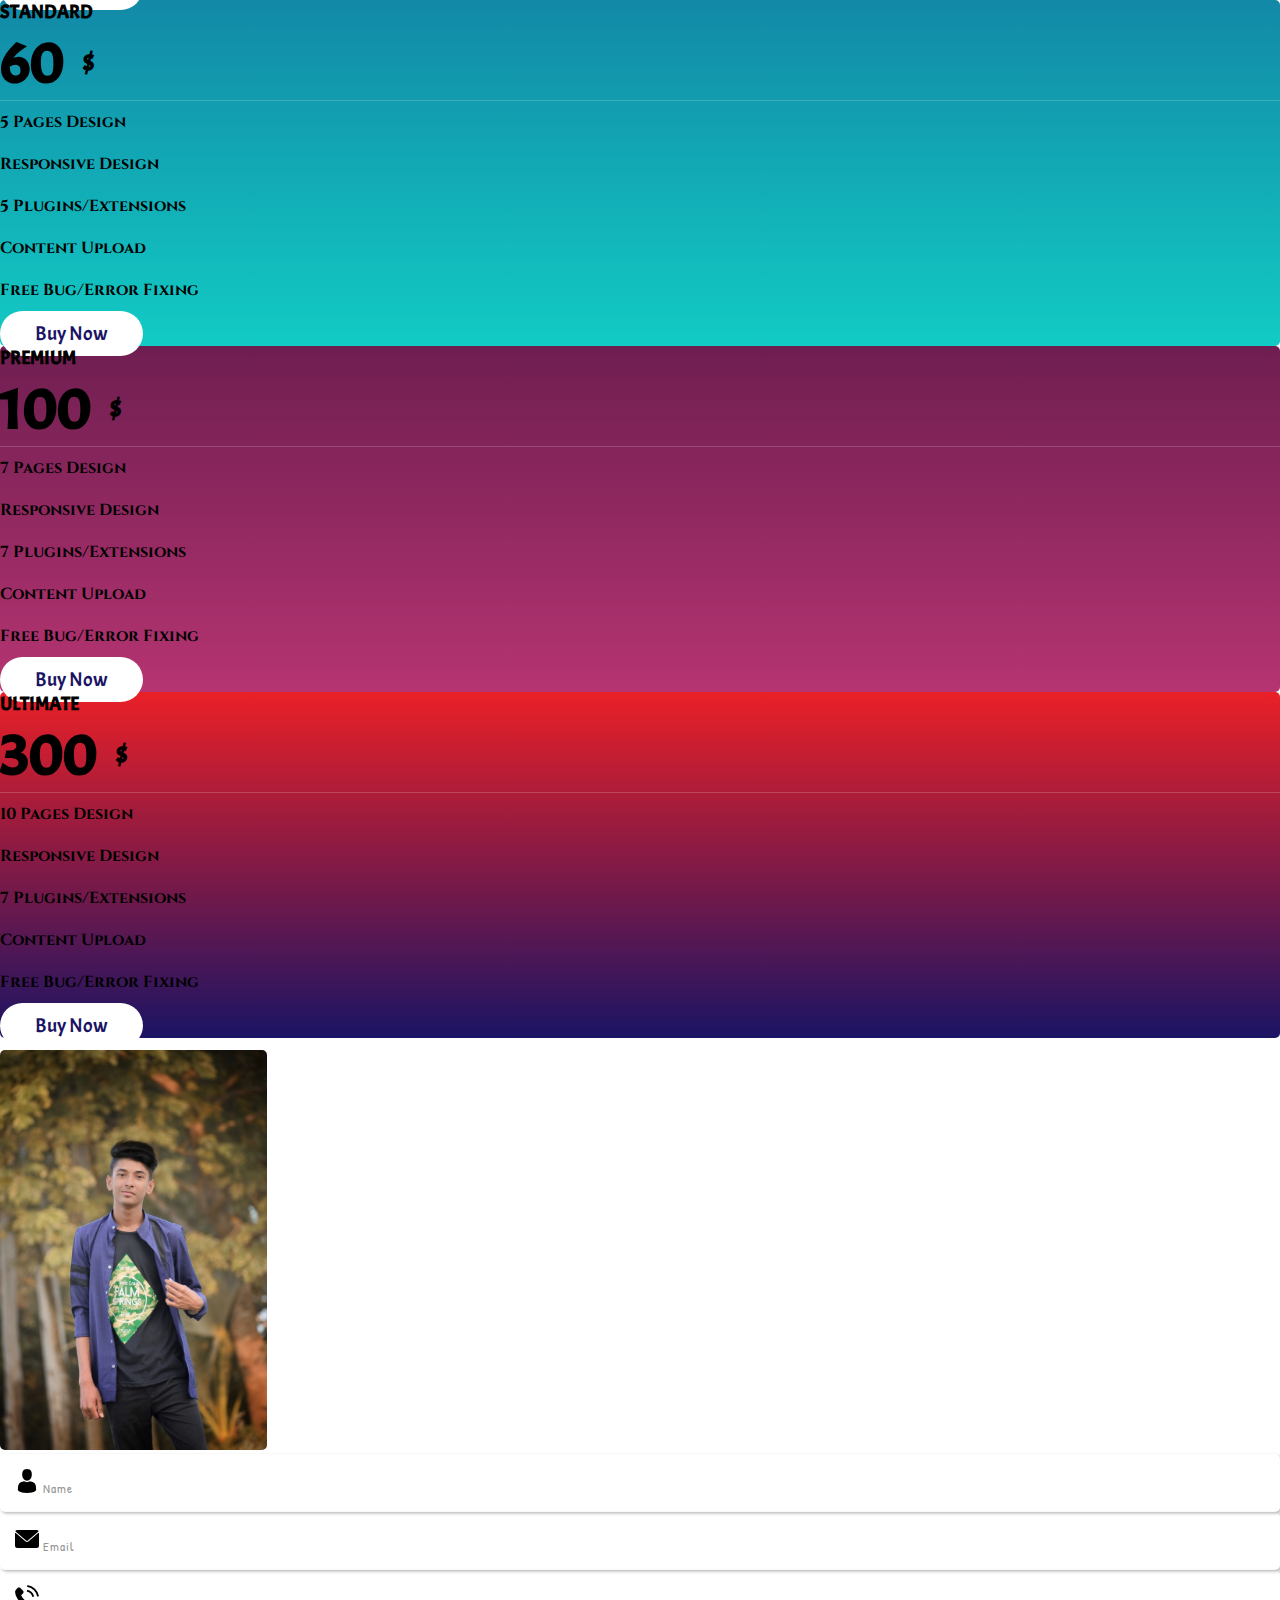
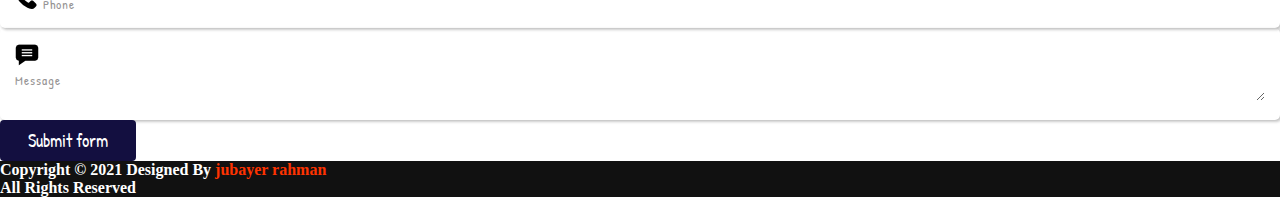
==== commit 00f18dc7: "Update index.html" ====
--- a/index.html
+++ b/index.html
@@ -28,6 +28,7 @@
   <link rel="stylesheet" href="style.css">
 </head>
 <body>
+  <div id="preloder"></div>
 <nav class="navbar navbar-expand-lg navbar-light header  position-fixed w-100 sticky-top">
   <div class="container-xl">
     <a class="navbar-brand" href="#">
